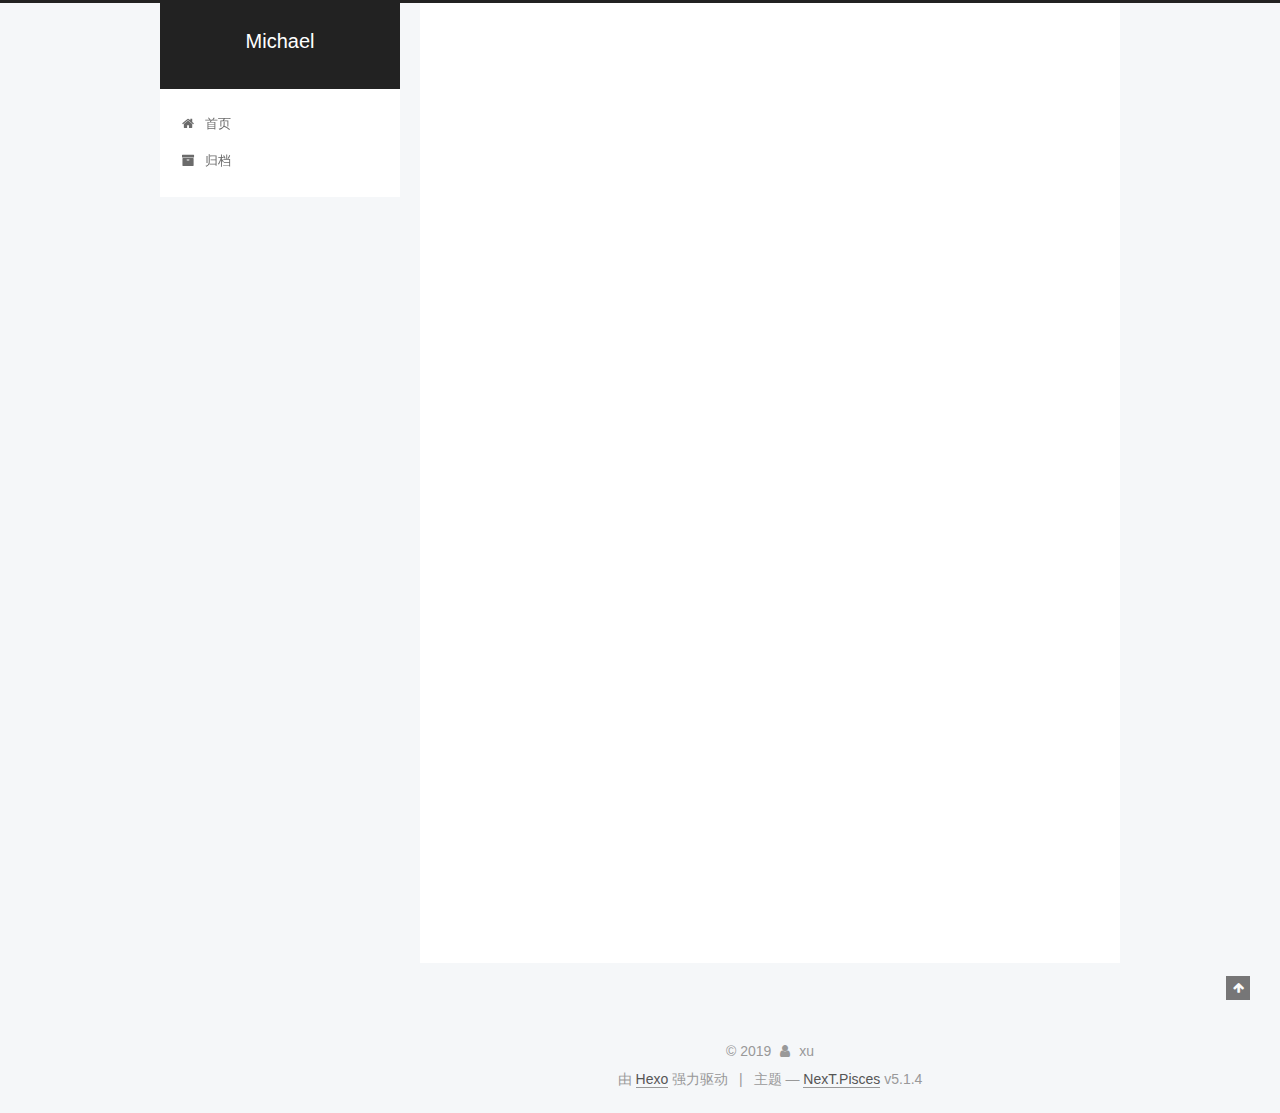
==== index.html @ 93fde426 "Site updated: 2019-01-19 15:09:51" ====
<!DOCTYPE html>



  


<html class="theme-next pisces use-motion" lang="zh-Hans">
<head>
  <meta charset="UTF-8"/>
<meta http-equiv="X-UA-Compatible" content="IE=edge" />
<meta name="viewport" content="width=device-width, initial-scale=1, maximum-scale=1"/>
<meta name="theme-color" content="#222">









<meta http-equiv="Cache-Control" content="no-transform" />
<meta http-equiv="Cache-Control" content="no-siteapp" />
















  
  
  <link href="/lib/fancybox/source/jquery.fancybox.css?v=2.1.5" rel="stylesheet" type="text/css" />







<link href="/lib/font-awesome/css/font-awesome.min.css?v=4.6.2" rel="stylesheet" type="text/css" />

<link href="/css/main.css?v=5.1.4" rel="stylesheet" type="text/css" />


  <link rel="apple-touch-icon" sizes="180x180" href="/images/apple-touch-icon-next.png?v=5.1.4">


  <link rel="icon" type="image/png" sizes="32x32" href="/images/favicon-32x32-next.png?v=5.1.4">


  <link rel="icon" type="image/png" sizes="16x16" href="/images/favicon-16x16-next.png?v=5.1.4">


  <link rel="mask-icon" href="/images/logo.svg?v=5.1.4" color="#222">





  <meta name="keywords" content="Hexo, NexT" />










<meta property="og:type" content="website">
<meta property="og:title" content="Michael">
<meta property="og:url" content="http://yoursite.com/index.html">
<meta property="og:site_name" content="Michael">
<meta property="og:locale" content="zh-Hans">
<meta name="twitter:card" content="summary">
<meta name="twitter:title" content="Michael">



<script type="text/javascript" id="hexo.configurations">
  var NexT = window.NexT || {};
  var CONFIG = {
    root: '/',
    scheme: 'Pisces',
    version: '5.1.4',
    sidebar: {"position":"left","display":"post","offset":12,"b2t":false,"scrollpercent":false,"onmobile":false},
    fancybox: true,
    tabs: true,
    motion: {"enable":true,"async":false,"transition":{"post_block":"fadeIn","post_header":"slideDownIn","post_body":"slideDownIn","coll_header":"slideLeftIn","sidebar":"slideUpIn"}},
    duoshuo: {
      userId: '0',
      author: '博主'
    },
    algolia: {
      applicationID: '',
      apiKey: '',
      indexName: '',
      hits: {"per_page":10},
      labels: {"input_placeholder":"Search for Posts","hits_empty":"We didn't find any results for the search: ${query}","hits_stats":"${hits} results found in ${time} ms"}
    }
  };
</script>



  <link rel="canonical" href="http://yoursite.com/"/>





  <title>Michael</title>
  








</head>

<body itemscope itemtype="http://schema.org/WebPage" lang="zh-Hans">

  
  
    
  

  <div class="container sidebar-position-left 
  page-home">
    <div class="headband"></div>

    <header id="header" class="header" itemscope itemtype="http://schema.org/WPHeader">
      <div class="header-inner"><div class="site-brand-wrapper">
  <div class="site-meta ">
    

    <div class="custom-logo-site-title">
      <a href="/"  class="brand" rel="start">
        <span class="logo-line-before"><i></i></span>
        <span class="site-title">Michael</span>
        <span class="logo-line-after"><i></i></span>
      </a>
    </div>
      
        <p class="site-subtitle"></p>
      
  </div>

  <div class="site-nav-toggle">
    <button>
      <span class="btn-bar"></span>
      <span class="btn-bar"></span>
      <span class="btn-bar"></span>
    </button>
  </div>
</div>

<nav class="site-nav">
  

  
    <ul id="menu" class="menu">
      
        
        <li class="menu-item menu-item-home">
          <a href="/" rel="section">
            
              <i class="menu-item-icon fa fa-fw fa-home"></i> <br />
            
            首页
          </a>
        </li>
      
        
        <li class="menu-item menu-item-archives">
          <a href="/archives/" rel="section">
            
              <i class="menu-item-icon fa fa-fw fa-archive"></i> <br />
            
            归档
          </a>
        </li>
      

      
    </ul>
  

  
</nav>



 </div>
    </header>

    <main id="main" class="main">
      <div class="main-inner">
        <div class="content-wrap">
          <div id="content" class="content">
            
  <section id="posts" class="posts-expand">
    
      

  

  
  
  

  <article class="post post-type-normal" itemscope itemtype="http://schema.org/Article">
  
  
  
  <div class="post-block">
    <link itemprop="mainEntityOfPage" href="http://yoursite.com/2019/01/19/about-IELTs/">

    <span hidden itemprop="author" itemscope itemtype="http://schema.org/Person">
      <meta itemprop="name" content="xu">
      <meta itemprop="description" content="">
      <meta itemprop="image" content="/images/avatar.gif">
    </span>

    <span hidden itemprop="publisher" itemscope itemtype="http://schema.org/Organization">
      <meta itemprop="name" content="Michael">
    </span>

    
      <header class="post-header">

        
        
          <h1 class="post-title" itemprop="name headline">
                
                <a class="post-title-link" href="/2019/01/19/about-IELTs/" itemprop="url">G类雅思考试自学复习总结</a></h1>
        

        <div class="post-meta">
          <span class="post-time">
            
              <span class="post-meta-item-icon">
                <i class="fa fa-calendar-o"></i>
              </span>
              
                <span class="post-meta-item-text">发表于</span>
              
              <time title="创建于" itemprop="dateCreated datePublished" datetime="2019-01-19T12:17:55+13:00">
                2019-01-19
              </time>
            

            

            
          </span>

          

          
            
          

          
          

          

          

          

        </div>
      </header>
    

    
    
    
    <div class="post-body" itemprop="articleBody">

      
      

      
        
          <p>选择自学可以更主动、更有自己的节奏。同时我这么接地气的成绩，也许倒能给很多人帮助。<br>某国移民类雅思要求6.5，对我来说挺不容易，英语是我最弱的一科。纯理科生，只会明确了“因为”然后才有“结果”的解题方法，不相信什么语感等嗅觉玩意，记得考研的英语成绩也是刚刚险险踩着了国家线门槛。而且自从2002年学校毕业后也就没怎么学过英语了。但我知道，在决定做一件事情之前，首先要从思想上觉得<strong> 自己行 </strong>！没有信心，干什么都不成。<br></p>
          <!--noindex-->
          <div class="post-button text-center">
            <a class="btn" href="/2019/01/19/about-IELTs/#more" rel="contents">
              阅读全文 &raquo;
            </a>
          </div>
          <!--/noindex-->
        
      
    </div>
    
    
    

    

    

    

    <footer class="post-footer">
      

      

      

      
      
        <div class="post-eof"></div>
      
    </footer>
  </div>
  
  
  
  </article>


    
      

  

  
  
  

  <article class="post post-type-normal" itemscope itemtype="http://schema.org/Article">
  
  
  
  <div class="post-block">
    <link itemprop="mainEntityOfPage" href="http://yoursite.com/2018/06/06/toall/">

    <span hidden itemprop="author" itemscope itemtype="http://schema.org/Person">
      <meta itemprop="name" content="xu">
      <meta itemprop="description" content="">
      <meta itemprop="image" content="/images/avatar.gif">
    </span>

    <span hidden itemprop="publisher" itemscope itemtype="http://schema.org/Organization">
      <meta itemprop="name" content="Michael">
    </span>

    
      <header class="post-header">

        
        
          <h1 class="post-title" itemprop="name headline">
                
                <a class="post-title-link" href="/2018/06/06/toall/" itemprop="url">关于健身</a></h1>
        

        <div class="post-meta">
          <span class="post-time">
            
              <span class="post-meta-item-icon">
                <i class="fa fa-calendar-o"></i>
              </span>
              
                <span class="post-meta-item-text">发表于</span>
              
              <time title="创建于" itemprop="dateCreated datePublished" datetime="2018-06-06T15:15:42+12:00">
                2018-06-06
              </time>
            

            

            
          </span>

          

          
            
          

          
          

          

          

          

        </div>
      </header>
    

    
    
    
    <div class="post-body" itemprop="articleBody">

      
      

      
        
          <h1 id="一、准备活动"><a href="#一、准备活动" class="headerlink" title="一、准备活动"></a>一、准备活动</h1><p>慢跑3分钟或者其它准备活动</p>
<h1 id="二、开始有计划的训练，一般是胸、背、肩、胳膊、腿，5天一个循环"><a href="#二、开始有计划的训练，一般是胸、背、肩、胳膊、腿，5天一个循环" class="headerlink" title="二、开始有计划的训练，一般是胸、背、肩、胳膊、腿，5天一个循环"></a>二、开始有计划的训练，一般是胸、背、肩、胳膊、腿，5天一个循环</h1><p>每天的训练达到：目标肌肉酸胀，有泵感<br>
          <!--noindex-->
          <div class="post-button text-center">
            <a class="btn" href="/2018/06/06/toall/#more" rel="contents">
              阅读全文 &raquo;
            </a>
          </div>
          <!--/noindex-->
        
      
    </div>
    
    
    

    

    

    

    <footer class="post-footer">
      

      

      

      
      
        <div class="post-eof"></div>
      
    </footer>
  </div>
  
  
  
  </article>


    
  </section>

  


          </div>
          


          

        </div>
        
          
  
  <div class="sidebar-toggle">
    <div class="sidebar-toggle-line-wrap">
      <span class="sidebar-toggle-line sidebar-toggle-line-first"></span>
      <span class="sidebar-toggle-line sidebar-toggle-line-middle"></span>
      <span class="sidebar-toggle-line sidebar-toggle-line-last"></span>
    </div>
  </div>

  <aside id="sidebar" class="sidebar">
    
    <div class="sidebar-inner">

      

      

      <section class="site-overview-wrap sidebar-panel sidebar-panel-active">
        <div class="site-overview">
          <div class="site-author motion-element" itemprop="author" itemscope itemtype="http://schema.org/Person">
            
              <p class="site-author-name" itemprop="name">xu</p>
              <p class="site-description motion-element" itemprop="description"></p>
          </div>

          <nav class="site-state motion-element">

            
              <div class="site-state-item site-state-posts">
              
                <a href="/archives/">
              
                  <span class="site-state-item-count">2</span>
                  <span class="site-state-item-name">日志</span>
                </a>
              </div>
            

            

            

          </nav>

          

          

          
          

          
          

          

        </div>
      </section>

      

      

    </div>
  </aside>


        
      </div>
    </main>

    <footer id="footer" class="footer">
      <div class="footer-inner">
        <div class="copyright">&copy; <span itemprop="copyrightYear">2019</span>
  <span class="with-love">
    <i class="fa fa-user"></i>
  </span>
  <span class="author" itemprop="copyrightHolder">xu</span>

  
</div>


  <div class="powered-by">由 <a class="theme-link" target="_blank" href="https://hexo.io">Hexo</a> 强力驱动</div>



  <span class="post-meta-divider">|</span>



  <div class="theme-info">主题 &mdash; <a class="theme-link" target="_blank" href="https://github.com/iissnan/hexo-theme-next">NexT.Pisces</a> v5.1.4</div>




        







        
      </div>
    </footer>

    
      <div class="back-to-top">
        <i class="fa fa-arrow-up"></i>
        
      </div>
    

    

  </div>

  

<script type="text/javascript">
  if (Object.prototype.toString.call(window.Promise) !== '[object Function]') {
    window.Promise = null;
  }
</script>









  












  
  
    <script type="text/javascript" src="/lib/jquery/index.js?v=2.1.3"></script>
  

  
  
    <script type="text/javascript" src="/lib/fastclick/lib/fastclick.min.js?v=1.0.6"></script>
  

  
  
    <script type="text/javascript" src="/lib/jquery_lazyload/jquery.lazyload.js?v=1.9.7"></script>
  

  
  
    <script type="text/javascript" src="/lib/velocity/velocity.min.js?v=1.2.1"></script>
  

  
  
    <script type="text/javascript" src="/lib/velocity/velocity.ui.min.js?v=1.2.1"></script>
  

  
  
    <script type="text/javascript" src="/lib/fancybox/source/jquery.fancybox.pack.js?v=2.1.5"></script>
  


  


  <script type="text/javascript" src="/js/src/utils.js?v=5.1.4"></script>

  <script type="text/javascript" src="/js/src/motion.js?v=5.1.4"></script>



  
  


  <script type="text/javascript" src="/js/src/affix.js?v=5.1.4"></script>

  <script type="text/javascript" src="/js/src/schemes/pisces.js?v=5.1.4"></script>



  

  


  <script type="text/javascript" src="/js/src/bootstrap.js?v=5.1.4"></script>



  


  




	





  





  












  





  

  

  

  
  

  

  

  

</body>
</html>
---- css/main.css ----
/* normalize.css v3.0.2 | MIT License | git.io/normalize */
html {
  font-family: sans-serif; /* 1 */
  -ms-text-size-adjust: 100%; /* 2 */
  -webkit-text-size-adjust: 100%; /* 2 */
}
body {
  margin: 0;
}
article,
aside,
details,
figcaption,
figure,
footer,
header,
hgroup,
main,
menu,
nav,
section,
summary {
  display: block;
}
audio,
canvas,
progress,
video {
  display: inline-block; /* 1 */
  vertical-align: baseline; /* 2 */
}
audio:not([controls]) {
  display: none;
  height: 0;
}
[hidden],
template {
  display: none;
}
a {
  background-color: transparent;
}
a:active,
a:hover {
  outline: 0;
}
abbr[title] {
  border-bottom: 1px dotted;
}
b,
strong {
  font-weight: bold;
}
dfn {
  font-style: italic;
}
h1 {
  font-size: 2em;
  margin: 0.67em 0;
}
mark {
  background: #ff0;
  color: #000;
}
small {
  font-size: 80%;
}
sub,
sup {
  font-size: 75%;
  line-height: 0;
  position: relative;
  vertical-align: baseline;
}
sup {
  top: -0.5em;
}
sub {
  bottom: -0.25em;
}
img {
  border: 0;
}
svg:not(:root) {
  overflow: hidden;
}
figure {
  margin: 1em 40px;
}
hr {
  -moz-box-sizing: content-box;
  box-sizing: content-box;
  height: 0;
}
pre {
  overflow: auto;
}
code,
kbd,
pre,
samp {
  font-family: monospace, monospace;
  font-size: 1em;
}
button,
input,
optgroup,
select,
textarea {
  color: inherit; /* 1 */
  font: inherit; /* 2 */
  margin: 0; /* 3 */
}
button {
  overflow: visible;
}
button,
select {
  text-transform: none;
}
button,
html input[type="button"],
input[type="reset"],
input[type="submit"] {
  -webkit-appearance: button; /* 2 */
  cursor: pointer; /* 3 */
}
button[disabled],
html input[disabled] {
  cursor: default;
}
button::-moz-focus-inner,
input::-moz-focus-inner {
  border: 0;
  padding: 0;
}
input {
  line-height: normal;
}
input[type="checkbox"],
input[type="radio"] {
  box-sizing: border-box; /* 1 */
  padding: 0; /* 2 */
}
input[type="number"]::-webkit-inner-spin-button,
input[type="number"]::-webkit-outer-spin-button {
  height: auto;
}
input[type="search"] {
  -webkit-appearance: textfield; /* 1 */
  -moz-box-sizing: content-box;
  -webkit-box-sizing: content-box; /* 2 */
  box-sizing: content-box;
}
input[type="search"]::-webkit-search-cancel-button,
input[type="search"]::-webkit-search-decoration {
  -webkit-appearance: none;
}
fieldset {
  border: 1px solid #c0c0c0;
  margin: 0 2px;
  padding: 0.35em 0.625em 0.75em;
}
legend {
  border: 0; /* 1 */
  padding: 0; /* 2 */
}
textarea {
  overflow: auto;
}
optgroup {
  font-weight: bold;
}
table {
  border-collapse: collapse;
  border-spacing: 0;
}
td,
th {
  padding: 0;
}
::selection {
  background: #262a30;
  color: #fff;
}
body {
  position: relative;
  font-family: 'Lato', "PingFang SC", "Microsoft YaHei", sans-serif;
  font-size: 14px;
  line-height: 2;
  color: #555;
  background: #f5f7f9;
}
@media (max-width: 767px) {
  body {
    padding-right: 0 !important;
  }
}
@media (min-width: 768px) and (max-width: 991px) {
  body {
    padding-right: 0 !important;
  }
}
@media (min-width: 1600px) {
  body {
    font-size: 16px;
  }
}
h1,
h2,
h3,
h4,
h5,
h6 {
  margin: 0;
  padding: 0;
  font-weight: bold;
  line-height: 1.5;
  font-family: 'Lato', "PingFang SC", "Microsoft YaHei", sans-serif;
}
h2,
h3,
h4,
h5,
h6 {
  margin: 20px 0 15px;
}
h1 {
  font-size: 22px;
}
@media (max-width: 767px) {
  h1 {
    font-size: 18px;
  }
}
h2 {
  font-size: 20px;
}
@media (max-width: 767px) {
  h2 {
    font-size: 16px;
  }
}
h3 {
  font-size: 18px;
}
@media (max-width: 767px) {
  h3 {
    font-size: 14px;
  }
}
h4 {
  font-size: 16px;
}
@media (max-width: 767px) {
  h4 {
    font-size: 12px;
  }
}
h5 {
  font-size: 14px;
}
@media (max-width: 767px) {
  h5 {
    font-size: 10px;
  }
}
h6 {
  font-size: 12px;
}
@media (max-width: 767px) {
  h6 {
    font-size: 8px;
  }
}
p {
  margin: 0 0 20px 0;
}
a {
  color: #555;
  text-decoration: none;
  outline: none;
  border-bottom: 1px solid #999;
  word-wrap: break-word;
}
a:hover {
  color: #222;
  border-bottom-color: #222;
}
blockquote {
  margin: 0;
  padding: 0;
}
img {
  display: block;
  margin: auto;
  max-width: 100%;
  height: auto;
}
hr {
  margin: 40px 0;
  height: 3px;
  border: none;
  background-color: #ddd;
  background-image: repeating-linear-gradient(-45deg, #fff, #fff 4px, transparent 4px, transparent 8px);
}
blockquote {
  padding: 0 15px;
  color: #666;
  border-left: 4px solid #ddd;
}
blockquote cite::before {
  content: "-";
  padding: 0 5px;
}
dt {
  font-weight: 700;
}
dd {
  margin: 0;
  padding: 0;
}
kbd {
  border: 1px solid #ccc;
  border-radius: 0.2em;
  box-shadow: 0.1em 0.1em 0.2em rgba(0,0,0,0.1);
  background-color: #f9f9f9;
  font-family: inherit;
  background-image: -webkit-linear-gradient(top, #eee, #fff, #eee);
  padding: 0.1em 0.3em;
  white-space: nowrap;
}
.text-left {
  text-align: left;
}
.text-center {
  text-align: center;
}
.text-right {
  text-align: right;
}
.text-justify {
  text-align: justify;
}
.text-nowrap {
  white-space: nowrap;
}
.text-lowercase {
  text-transform: lowercase;
}
.text-uppercase {
  text-transform: uppercase;
}
.text-capitalize {
  text-transform: capitalize;
}
.center-block {
  display: block;
  margin-left: auto;
  margin-right: auto;
}
.clearfix:before,
.clearfix:after {
  content: " ";
  display: table;
}
.clearfix:after {
  clear: both;
}
.pullquote {
  width: 45%;
}
.pullquote.left {
  float: left;
  margin-left: 5px;
  margin-right: 10px;
}
.pullquote.right {
  float: right;
  margin-left: 10px;
  margin-right: 5px;
}
.affix.affix.affix {
  position: fixed;
}
.translation {
  margin-top: -20px;
  font-size: 14px;
  color: #999;
}
.scrollbar-measure {
  width: 100px;
  height: 100px;
  overflow: scroll;
  position: absolute;
  top: -9999px;
}
.use-motion .motion-element {
  opacity: 0;
}
table {
  margin: 20px 0;
  width: 100%;
  border-collapse: collapse;
  border-spacing: 0;
  border: 1px solid #ddd;
  font-size: 14px;
  table-layout: fixed;
  word-wrap: break-all;
}
table>tbody>tr:nth-of-type(odd) {
  background-color: #f9f9f9;
}
table>tbody>tr:hover {
  background-color: #f5f5f5;
}
caption,
th,
td {
  padding: 8px;
  text-align: left;
  vertical-align: middle;
  font-weight: normal;
}
th,
td {
  border-bottom: 3px solid #ddd;
  border-right: 1px solid #eee;
}
th {
  padding-bottom: 10px;
  font-weight: 700;
}
td {
  border-bottom-width: 1px;
}
html,
body {
  height: 100%;
}
.container {
  position: relative;
  min-height: 100%;
}
.header-inner {
  margin: 0 auto;
  padding: 100px 0 70px;
  width: 700px;
}
@media (min-width: 1600px) {
  .container .header-inner {
    width: 900px;
  }
}
.main {
  padding-bottom: 150px;
}
.main-inner {
  margin: 0 auto;
  width: 700px;
}
@media (min-width: 1600px) {
  .container .main-inner {
    width: 900px;
  }
}
.footer {
  position: absolute;
  left: 0;
  bottom: 0;
  width: 100%;
  min-height: 50px;
}
.footer-inner {
  box-sizing: border-box;
  margin: 20px auto;
  width: 700px;
}
@media (min-width: 1600px) {
  .container .footer-inner {
    width: 900px;
  }
}
pre,
.highlight {
  overflow: auto;
  margin: 20px 0;
  padding: 0;
  font-size: 13px;
  color: #4d4d4c;
  background: #f7f7f7;
  line-height: 1.6;
}
pre,
code {
  font-family: consolas, Menlo, "PingFang SC", "Microsoft YaHei", monospace;
}
code {
  padding: 2px 4px;
  word-wrap: break-word;
  color: #555;
  background: #eee;
  border-radius: 3px;
  font-size: 13px;
}
pre {
  padding: 10px;
}
pre code {
  padding: 0;
  color: #4d4d4c;
  background: none;
  text-shadow: none;
}
.highlight {
  border-radius: 1px;
}
.highlight pre {
  border: none;
  margin: 0;
  padding: 10px 0;
}
.highlight table {
  margin: 0;
  width: auto;
  border: none;
}
.highlight td {
  border: none;
  padding: 0;
}
.highlight figcaption {
  font-size: 1em;
  color: #4d4d4c;
  line-height: 1em;
  margin-bottom: 1em;
}
.highlight figcaption:before,
.highlight figcaption:after {
  content: " ";
  display: table;
}
.highlight figcaption:after {
  clear: both;
}
.highlight figcaption a {
  float: right;
  color: #4d4d4c;
}
.highlight figcaption a:hover {
  border-bottom-color: #4d4d4c;
}
.highlight .gutter pre {
  padding-left: 10px;
  padding-right: 10px;
  color: #869194;
  text-align: right;
  background-color: #eff2f3;
}
.highlight .code pre {
  width: 100%;
  padding-left: 10px;
  padding-right: 10px;
  background-color: #f7f7f7;
}
.highlight .line {
  height: 20px;
}
.gutter {
  -webkit-user-select: none;
  -moz-user-select: none;
  -ms-user-select: none;
  user-select: none;
}
.gist table {
  width: auto;
}
.gist table td {
  border: none;
}
pre .deletion {
  background: #fdd;
}
pre .addition {
  background: #dfd;
}
pre .meta {
  color: #8959a8;
}
pre .comment {
  color: #8e908c;
}
pre .variable,
pre .attribute,
pre .tag,
pre .regexp,
pre .ruby .constant,
pre .xml .tag .title,
pre .xml .pi,
pre .xml .doctype,
pre .html .doctype,
pre .css .id,
pre .css .class,
pre .css .pseudo {
  color: #c82829;
}
pre .number,
pre .preprocessor,
pre .built_in,
pre .literal,
pre .params,
pre .constant,
pre .command {
  color: #f5871f;
}
pre .ruby .class .title,
pre .css .rules .attribute,
pre .string,
pre .value,
pre .inheritance,
pre .header,
pre .ruby .symbol,
pre .xml .cdata,
pre .special,
pre .number,
pre .formula {
  color: #718c00;
}
pre .title,
pre .css .hexcolor {
  color: #3e999f;
}
pre .function,
pre .python .decorator,
pre .python .title,
pre .ruby .function .title,
pre .ruby .title .keyword,
pre .perl .sub,
pre .javascript .title,
pre .coffeescript .title {
  color: #4271ae;
}
pre .keyword,
pre .javascript .function {
  color: #8959a8;
}
.full-image.full-image.full-image.full-image {
  border: none;
  max-width: 100%;
  width: auto;
  margin: 20px auto 25px;
}
@media (min-width: 992px) {
  .full-image.full-image.full-image.full-image {
    max-width: none;
    width: 118%;
    margin: 0 -9%;
  }
}
.blockquote-center,
.page-home .post-type-quote blockquote,
.page-post-detail .post-type-quote blockquote {
  position: relative;
  margin: 40px 0;
  padding: 0;
  border-left: none;
  text-align: center;
}
.blockquote-center::before,
.page-home .post-type-quote blockquote::before,
.page-post-detail .post-type-quote blockquote::before,
.blockquote-center::after,
.page-home .post-type-quote blockquote::after,
.page-post-detail .post-type-quote blockquote::after {
  position: absolute;
  content: ' ';
  display: block;
  width: 100%;
  height: 24px;
  opacity: 0.2;
  background-repeat: no-repeat;
  background-position: 0 -6px;
  background-size: 22px 22px;
}
.blockquote-center::before,
.page-home .post-type-quote blockquote::before,
.page-post-detail .post-type-quote blockquote::before {
  top: -20px;
  background-image: url("../images/quote-l.svg");
  border-top: 1px solid #ccc;
}
.blockquote-center::after,
.page-home .post-type-quote blockquote::after,
.page-post-detail .post-type-quote blockquote::after {
  bottom: -20px;
  background-image: url("../images/quote-r.svg");
  border-bottom: 1px solid #ccc;
  background-position: 100% 8px;
}
.blockquote-center p,
.page-home .post-type-quote blockquote p,
.page-post-detail .post-type-quote blockquote p,
.blockquote-center div,
.page-home .post-type-quote blockquote div,
.page-post-detail .post-type-quote blockquote div {
  text-align: center;
}
.post .post-body .group-picture img {
  box-sizing: border-box;
  padding: 0 3px;
  border: none;
}
.post .group-picture-row {
  overflow: hidden;
  margin-top: 6px;
}
.post .group-picture-row:first-child {
  margin-top: 0;
}
.post .group-picture-column {
  float: left;
}
.page-post-detail .post-body .group-picture-column {
  float: none;
  margin-top: 10px;
  width: auto !important;
}
.page-post-detail .post-body .group-picture-column img {
  margin: 0 auto;
}
.page-archive .group-picture-container {
  overflow: hidden;
}
.page-archive .group-picture-row {
  float: left;
}
.page-archive .group-picture-row:first-child {
  margin-top: 6px;
}
.page-archive .group-picture-column {
  max-width: 150px;
  max-height: 150px;
}
.post-body .note {
  position: relative;
  padding: 15px;
  margin-bottom: 20px;
  border: 1px solid #eee;
  border-left-width: 5px;
  border-radius: 3px;
}
.post-body .note h2,
.post-body .note h3,
.post-body .note h4,
.post-body .note h5,
.post-body .note h6 {
  margin-top: 0;
  margin-bottom: 0;
  border-bottom: initial;
  padding-top: 0 !important;
}
.post-body .note p:first-child,
.post-body .note ul:first-child,
.post-body .note ol:first-child,
.post-body .note table:first-child,
.post-body .note pre:first-child,
.post-body .note blockquote:first-child {
  margin-top: 0;
}
.post-body .note p:last-child,
.post-body .note ul:last-child,
.post-body .note ol:last-child,
.post-body .note table:last-child,
.post-body .note pre:last-child,
.post-body .note blockquote:last-child {
  margin-bottom: 0;
}
.post-body .note.default {
  border-left-color: #777;
}
.post-body .note.default h2,
.post-body .note.default h3,
.post-body .note.default h4,
.post-body .note.default h5,
.post-body .note.default h6 {
  color: #777;
}
.post-body .note.primary {
  border-left-color: #6f42c1;
}
.post-body .note.primary h2,
.post-body .note.primary h3,
.post-body .note.primary h4,
.post-body .note.primary h5,
.post-body .note.primary h6 {
  color: #6f42c1;
}
.post-body .note.info {
  border-left-color: #428bca;
}
.post-body .note.info h2,
.post-body .note.info h3,
.post-body .note.info h4,
.post-body .note.info h5,
.post-body .note.info h6 {
  color: #428bca;
}
.post-body .note.success {
  border-left-color: #5cb85c;
}
.post-body .note.success h2,
.post-body .note.success h3,
.post-body .note.success h4,
.post-body .note.success h5,
.post-body .note.success h6 {
  color: #5cb85c;
}
.post-body .note.warning {
  border-left-color: #f0ad4e;
}
.post-body .note.warning h2,
.post-body .note.warning h3,
.post-body .note.warning h4,
.post-body .note.warning h5,
.post-body .note.warning h6 {
  color: #f0ad4e;
}
.post-body .note.danger {
  border-left-color: #d9534f;
}
.post-body .note.danger h2,
.post-body .note.danger h3,
.post-body .note.danger h4,
.post-body .note.danger h5,
.post-body .note.danger h6 {
  color: #d9534f;
}
.post-body .label {
  display: inline;
  padding: 0 2px;
  white-space: nowrap;
}
.post-body .label.default {
  background-color: #f0f0f0;
}
.post-body .label.primary {
  background-color: #efe6f7;
}
.post-body .label.info {
  background-color: #e5f2f8;
}
.post-body .label.success {
  background-color: #e7f4e9;
}
.post-body .label.warning {
  background-color: #fcf6e1;
}
.post-body .label.danger {
  background-color: #fae8eb;
}
.post-body .tabs {
  position: relative;
  display: block;
  margin-bottom: 20px;
  padding-top: 10px;
}
.post-body .tabs ul.nav-tabs {
  margin: 0;
  padding: 0;
  display: flex;
  margin-bottom: -1px;
}
@media (max-width: 413px) {
  .post-body .tabs ul.nav-tabs {
    display: block;
    margin-bottom: 5px;
  }
}
.post-body .tabs ul.nav-tabs li.tab {
  list-style-type: none !important;
  margin: 0 0.25em 0 0;
  border-top: 3px solid transparent;
  border-left: 1px solid transparent;
  border-right: 1px solid transparent;
}
@media (max-width: 413px) {
  .post-body .tabs ul.nav-tabs li.tab {
    margin: initial;
    border-top: 1px solid transparent;
    border-left: 3px solid transparent;
    border-right: 1px solid transparent;
    border-bottom: 1px solid transparent;
  }
}
.post-body .tabs ul.nav-tabs li.tab a {
  outline: 0;
  border-bottom: initial;
  display: block;
  line-height: 1.8em;
  padding: 0.25em 0.75em;
  transition-duration: 0.2s;
  transition-timing-function: ease-out;
  transition-delay: 0s;
}
.post-body .tabs ul.nav-tabs li.tab a i {
  width: 1.285714285714286em;
}
.post-body .tabs ul.nav-tabs li.tab.active {
  border-top: 3px solid #fc6423;
  border-left: 1px solid #ddd;
  border-right: 1px solid #ddd;
  background-color: #fff;
}
@media (max-width: 413px) {
  .post-body .tabs ul.nav-tabs li.tab.active {
    border-top: 1px solid #ddd;
    border-left: 3px solid #fc6423;
    border-right: 1px solid #ddd;
    border-bottom: 1px solid #ddd;
  }
}
.post-body .tabs ul.nav-tabs li.tab.active a {
  cursor: default;
  color: #555;
}
.post-body .tabs .tab-content {
  background-color: #fff;
}
.post-body .tabs .tab-content .tab-pane {
  border: 1px solid #ddd;
  padding: 20px 20px 0 20px;
}
.post-body .tabs .tab-content .tab-pane:not(.active) {
  display: none !important;
}
.post-body .tabs .tab-content .tab-pane.active {
  display: block !important;
}
.btn {
  display: inline-block;
  padding: 0 20px;
  font-size: 14px;
  color: #555;
  background: #fff;
  border: 2px solid #555;
  text-decoration: none;
  border-radius: 2px;
  transition-property: background-color;
  transition-duration: 0.2s;
  transition-timing-function: ease-in-out;
  transition-delay: 0s;
  line-height: 2;
}
.btn:hover {
  border-color: #222;
  color: #fff;
  background: #222;
}
.btn +.btn {
  margin: 0 0 8px 8px;
}
.btn .fa-fw {
  width: 1.285714285714286em;
  text-align: left;
}
.btn-bar {
  display: block;
  width: 22px;
  height: 2px;
  background: #555;
  border-radius: 1px;
}
.btn-bar+.btn-bar {
  margin-top: 4px;
}
.pagination {
  margin: 120px 0 40px;
  text-align: center;
  border-top: 1px solid #eee;
}
.page-number-basic,
.pagination .prev,
.pagination .next,
.pagination .page-number,
.pagination .space {
  display: inline-block;
  position: relative;
  top: -1px;
  margin: 0 10px;
  padding: 0 11px;
}
@media (max-width: 767px) {
  .page-number-basic,
  .pagination .prev,
  .pagination .next,
  .pagination .page-number,
  .pagination .space {
    margin: 0 5px;
  }
}
.pagination .prev,
.pagination .next,
.pagination .page-number {
  border-bottom: 0;
  border-top: 1px solid #eee;
  transition-property: border-color;
  transition-duration: 0.2s;
  transition-timing-function: ease-in-out;
  transition-delay: 0s;
}
.pagination .prev:hover,
.pagination .next:hover,
.pagination .page-number:hover {
  border-top-color: #222;
}
.pagination .space {
  padding: 0;
  margin: 0;
}
.pagination .prev {
  margin-left: 0;
}
.pagination .next {
  margin-right: 0;
}
.pagination .page-number.current {
  color: #fff;
  background: #ccc;
  border-top-color: #ccc;
}
@media (max-width: 767px) {
  .pagination {
    border-top: none;
  }
  .pagination .prev,
  .pagination .next,
  .pagination .page-number {
    margin-bottom: 10px;
    border-top: 0;
    border-bottom: 1px solid #eee;
    padding: 0 10px;
  }
  .pagination .prev:hover,
  .pagination .next:hover,
  .pagination .page-number:hover {
    border-bottom-color: #222;
  }
}
.comments {
  margin: 60px 20px 0;
}
.tag-cloud {
  text-align: center;
}
.tag-cloud a {
  display: inline-block;
  margin: 10px;
}
.back-to-top {
  box-sizing: border-box;
  position: fixed;
  bottom: -100px;
  right: 30px;
  z-index: 1050;
  padding: 0 6px;
  width: 24px;
  background: #222;
  font-size: 12px;
  opacity: 0.6;
  color: #fff;
  cursor: pointer;
  text-align: center;
  -webkit-transform: translateZ(0);
  transition-property: bottom;
  transition-duration: 0.2s;
  transition-timing-function: ease-in-out;
  transition-delay: 0s;
}
@media (min-width: 768px) and (max-width: 991px) {
  .back-to-top {
    display: none !important;
  }
}
@media (max-width: 767px) {
  .back-to-top {
    display: none !important;
  }
}
.back-to-top.back-to-top-on {
  bottom: 30px;
}
.header {
  background: transparent;
}
.header-inner {
  position: relative;
}
.headband {
  height: 3px;
  background: #222;
}
.site-meta {
  margin: 0;
  text-align: center;
}
@media (max-width: 767px) {
  .site-meta {
    text-align: center;
  }
}
.brand {
  position: relative;
  display: inline-block;
  padding: 0 40px;
  color: #fff;
  background: #222;
  border-bottom: none;
}
.brand:hover {
  color: #fff;
}
.logo {
  display: inline-block;
  margin-right: 5px;
  line-height: 36px;
  vertical-align: top;
}
.site-title {
  display: inline-block;
  vertical-align: top;
  line-height: 36px;
  font-size: 20px;
  font-weight: normal;
  font-family: 'Lato', "PingFang SC", "Microsoft YaHei", sans-serif;
}
.site-subtitle {
  margin-top: 10px;
  font-size: 13px;
  color: #ddd;
}
.use-motion .brand {
  opacity: 0;
}
.use-motion .logo,
.use-motion .site-title,
.use-motion .site-subtitle {
  opacity: 0;
  position: relative;
  top: -10px;
}
.site-nav-toggle {
  display: none;
  position: absolute;
  top: 10px;
  left: 10px;
}
@media (max-width: 767px) {
  .site-nav-toggle {
    display: block;
  }
}
.site-nav-toggle button {
  margin-top: 2px;
  padding: 9px 10px;
  background: transparent;
  border: none;
}
@media (max-width: 767px) {
  .site-nav {
    display: none;
    margin: 0 -10px;
    padding: 0 10px;
    clear: both;
    border-top: 1px solid #ddd;
  }
}
@media (min-width: 768px) and (max-width: 991px) {
  .site-nav {
    display: block !important;
  }
}
@media (min-width: 992px) {
  .site-nav {
    display: block !important;
  }
}
.menu {
  margin-top: 20px;
  padding-left: 0;
  text-align: center;
}
.menu .menu-item {
  display: inline-block;
  margin: 0 10px;
  list-style: none;
}
@media screen and (max-width: 767px) {
  .menu .menu-item {
    margin-top: 10px;
  }
}
.menu .menu-item a {
  display: block;
  font-size: 13px;
  line-height: inherit;
  border-bottom: 1px solid transparent;
  transition-property: border-color;
  transition-duration: 0.2s;
  transition-timing-function: ease-in-out;
  transition-delay: 0s;
}
.menu .menu-item a:hover,
.menu-item-active a {
  border-bottom-color: #222;
}
.menu .menu-item .fa {
  margin-right: 5px;
}
.use-motion .menu-item {
  opacity: 0;
}
.post-body {
  font-family: 'Lato', "PingFang SC", "Microsoft YaHei", sans-serif;
}
@media (max-width: 767px) {
  .post-body {
    word-break: break-word;
  }
}
.post-body .fancybox img {
  display: block !important;
  margin: 0 auto;
  cursor: pointer;
  cursor: zoom-in;
  cursor: -webkit-zoom-in;
}
.post-body .image-caption,
.post-body .figure .caption {
  margin: -20px auto 15px;
  text-align: center;
  font-size: 14px;
  color: #999;
  font-weight: bold;
  line-height: 1;
}
.post-sticky-flag {
  display: inline-block;
  font-size: 16px;
  -ms-transform: rotate(30deg);
  -webkit-transform: rotate(30deg);
  -moz-transform: rotate(30deg);
  -ms-transform: rotate(30deg);
  -o-transform: rotate(30deg);
  transform: rotate(30deg);
}
.use-motion .post-block,
.use-motion .pagination,
.use-motion .comments {
  opacity: 0;
}
.use-motion .post-header {
  opacity: 0;
}
.use-motion .post-body {
  opacity: 0;
}
.use-motion .collection-title {
  opacity: 0;
}
.posts-expand {
  padding-top: 40px;
}
@media (max-width: 767px) {
  .posts-expand {
    margin: 0 20px;
  }
  .post-body pre .gutter pre {
    padding-right: 10px;
  }
  .post-body .highlight {
    margin-left: 0px;
    margin-right: 0px;
    padding: 0;
  }
  .post-body .highlight .gutter pre {
    padding-right: 10px;
  }
}
@media (min-width: 992px) {
  .posts-expand .post-body {
    text-align: justify;
  }
}
.posts-expand .post-body h2,
.posts-expand .post-body h3,
.posts-expand .post-body h4,
.posts-expand .post-body h5,
.posts-expand .post-body h6 {
  padding-top: 10px;
}
.posts-expand .post-body h2 .header-anchor,
.posts-expand .post-body h3 .header-anchor,
.posts-expand .post-body h4 .header-anchor,
.posts-expand .post-body h5 .header-anchor,
.posts-expand .post-body h6 .header-anchor {
  float: right;
  margin-left: 10px;
  color: #ccc;
  border-bottom-style: none;
  visibility: hidden;
}
.posts-expand .post-body h2 .header-anchor:hover,
.posts-expand .post-body h3 .header-anchor:hover,
.posts-expand .post-body h4 .header-anchor:hover,
.posts-expand .post-body h5 .header-anchor:hover,
.posts-expand .post-body h6 .header-anchor:hover {
  color: inherit;
}
.posts-expand .post-body h2:hover .header-anchor,
.posts-expand .post-body h3:hover .header-anchor,
.posts-expand .post-body h4:hover .header-anchor,
.posts-expand .post-body h5:hover .header-anchor,
.posts-expand .post-body h6:hover .header-anchor {
  visibility: visible;
}
.posts-expand .post-body ul li {
  list-style: circle;
}
.posts-expand .post-body img {
  box-sizing: border-box;
  margin: auto;
  padding: 3px;
  border: 1px solid #ddd;
}
.posts-expand .post-body .fancybox img {
  margin: 0 auto 25px;
}
@media (max-width: 767px) {
  .posts-collapse {
    margin: 0 20px;
  }
  .posts-collapse .post-title,
  .posts-collapse .post-meta {
    display: block;
    width: auto;
    text-align: left;
  }
}
.posts-collapse {
  position: relative;
  z-index: 1010;
  margin-left: 55px;
}
.posts-collapse::after {
  content: " ";
  position: absolute;
  top: 20px;
  left: 0;
  margin-left: -2px;
  width: 4px;
  height: 100%;
  background: #f5f5f5;
  z-index: -1;
}
@media (max-width: 767px) {
  .posts-collapse {
    margin: 0 20px;
  }
}
.posts-collapse .collection-title {
  position: relative;
  margin: 60px 0;
}
.posts-collapse .collection-title h1,
.posts-collapse .collection-title h2 {
  margin-left: 20px;
}
.posts-collapse .collection-title small {
  color: #bbb;
  margin-left: 5px;
}
.posts-collapse .collection-title::before {
  content: " ";
  position: absolute;
  left: 0;
  top: 50%;
  margin-left: -4px;
  margin-top: -4px;
  width: 8px;
  height: 8px;
  background: #bbb;
  border-radius: 50%;
}
.posts-collapse .post {
  margin: 30px 0;
}
.posts-collapse .post-header {
  position: relative;
  transition-duration: 0.2s;
  transition-timing-function: ease-in-out;
  transition-delay: 0s;
  transition-property: border;
  border-bottom: 1px dashed #ccc;
}
.posts-collapse .post-header::before {
  content: " ";
  position: absolute;
  left: 0;
  top: 12px;
  width: 6px;
  height: 6px;
  margin-left: -4px;
  background: #bbb;
  border-radius: 50%;
  border: 1px solid #fff;
  transition-duration: 0.2s;
  transition-timing-function: ease-in-out;
  transition-delay: 0s;
  transition-property: background;
}
.posts-collapse .post-header:hover {
  border-bottom-color: #666;
}
.posts-collapse .post-header:hover::before {
  background: #222;
}
.posts-collapse .post-meta {
  position: absolute;
  font-size: 12px;
  left: 20px;
  top: 5px;
}
.posts-collapse .post-comments-count {
  display: none;
}
.posts-collapse .post-title {
  margin-left: 60px;
  font-size: 16px;
  font-weight: normal;
  line-height: inherit;
}
.posts-collapse .post-title::after {
  margin-left: 3px;
  opacity: 0.6;
}
.posts-collapse .post-title a {
  color: #666;
  border-bottom: none;
}
.page-home .post-type-quote .post-header,
.page-post-detail .post-type-quote .post-header,
.page-home .post-type-quote .post-tags,
.page-post-detail .post-type-quote .post-tags {
  display: none;
}
.posts-expand .post-title {
  text-align: center;
  word-break: break-word;
  font-weight: 400;
}
.posts-expand .post-title-link {
  display: inline-block;
  position: relative;
  color: #555;
  border-bottom: none;
  line-height: 1.2;
  vertical-align: top;
}
.posts-expand .post-title-link::before {
  content: "";
  position: absolute;
  width: 100%;
  height: 2px;
  bottom: 0;
  left: 0;
  background-color: #000;
  visibility: hidden;
  -webkit-transform: scaleX(0);
  -moz-transform: scaleX(0);
  -ms-transform: scaleX(0);
  -o-transform: scaleX(0);
  transform: scaleX(0);
  transition-duration: 0.2s;
  transition-timing-function: ease-in-out;
  transition-delay: 0s;
}
.posts-expand .post-title-link:hover::before {
  visibility: visible;
  -webkit-transform: scaleX(1);
  -moz-transform: scaleX(1);
  -ms-transform: scaleX(1);
  -o-transform: scaleX(1);
  transform: scaleX(1);
}
.posts-expand .post-title-link .fa {
  font-size: 16px;
}
.posts-expand .post-meta {
  margin: 3px 0 60px 0;
  color: #999;
  font-family: 'Lato', "PingFang SC", "Microsoft YaHei", sans-serif;
  font-size: 12px;
  text-align: center;
}
.posts-expand .post-meta .post-category-list {
  display: inline-block;
  margin: 0;
  padding: 3px;
}
.posts-expand .post-meta .post-category-list-link {
  color: #999;
}
.posts-expand .post-meta .post-description {
  font-size: 14px;
  margin-top: 2px;
}
.post-meta-divider {
  margin: 0 0.5em;
}
.post-meta-item-icon {
  margin-right: 3px;
}
@media (min-width: 768px) and (max-width: 991px) {
  .post-meta-item-icon {
    display: inline-block;
  }
}
@media (max-width: 767px) {
  .post-meta-item-icon {
    display: inline-block;
  }
}
@media (min-width: 768px) and (max-width: 991px) {
  .post-meta-item-text {
    display: none;
  }
}
@media (max-width: 767px) {
  .post-meta-item-text {
    display: none;
  }
}
@media (max-width: 767px) {
  .posts-expand .post-comments-count {
    display: none;
  }
}
.post-button {
  margin-top: 40px;
}
.posts-expand .post-tags {
  margin-top: 40px;
  text-align: center;
}
.posts-expand .post-tags a {
  display: inline-block;
  margin-right: 10px;
  font-size: 13px;
}
.post-nav {
  display: table;
  margin-top: 15px;
  width: 100%;
  border-top: 1px solid #eee;
}
.post-nav-divider {
  display: table-cell;
  width: 10%;
}
.post-nav-item {
  display: table-cell;
  padding: 10px 0 0 0;
  width: 45%;
  vertical-align: top;
}
.post-nav-item a {
  position: relative;
  display: block;
  line-height: 25px;
  font-size: 14px;
  color: #555;
  border-bottom: none;
}
.post-nav-item a:hover {
  color: #222;
  border-bottom: none;
}
.post-nav-item a:active {
  top: 2px;
}
.post-nav-item .fa {
  position: absolute;
  top: 8px;
  left: 0;
  font-size: 12px;
}
.post-nav-next a {
  padding-left: 15px;
}
.post-nav-prev {
  text-align: right;
}
.post-nav-prev a {
  padding-right: 15px;
}
.post-nav-prev .fa {
  right: 0;
  left: auto;
}
.posts-expand .post-eof {
  display: block;
  margin: 80px auto 60px;
  width: 8%;
  height: 1px;
  background: #ccc;
  text-align: center;
}
.post:last-child .post-eof.post-eof.post-eof {
  display: none;
}
.post-gallery {
  display: table;
  table-layout: fixed;
  width: 100%;
  border-collapse: separate;
}
.post-gallery-row {
  display: table-row;
}
.post-gallery .post-gallery-img {
  display: table-cell;
  text-align: center;
  vertical-align: middle;
  border: none;
}
.post-gallery .post-gallery-img img {
  max-width: 100%;
  max-height: 100%;
  border: none;
}
.fancybox-close,
.fancybox-close:hover {
  border: none;
}
.rtl.post-body p,
.rtl.post-body a,
.rtl.post-body h1,
.rtl.post-body h2,
.rtl.post-body h3,
.rtl.post-body h4,
.rtl.post-body h5,
.rtl.post-body h6,
.rtl.post-body li,
.rtl.post-body ul,
.rtl.post-body ol {
  direction: rtl;
  font-family: UKIJ Ekran;
}
.rtl.post-title {
  font-family: UKIJ Ekran;
}
.sidebar {
  position: fixed;
  right: 0;
  top: 0;
  bottom: 0;
  width: 0;
  z-index: 1040;
  box-shadow: inset 0 2px 6px #000;
  background: #222;
  -webkit-transform: translateZ(0);
}
.sidebar a {
  color: #999;
  border-bottom-color: #555;
}
.sidebar a:hover {
  color: #eee;
}
@media (min-width: 768px) and (max-width: 991px) {
  .sidebar {
    display: none !important;
  }
}
@media (max-width: 767px) {
  .sidebar {
    display: none !important;
  }
}
.sidebar-inner {
  position: relative;
  padding: 20px 10px;
  color: #999;
  text-align: center;
}
.site-overview-wrap {
  overflow: hidden;
}
.site-overview {
  overflow-y: auto;
  overflow-x: hidden;
}
.sidebar-toggle {
  position: fixed;
  right: 30px;
  bottom: 45px;
  width: 14px;
  height: 14px;
  padding: 5px;
  background: #222;
  line-height: 0;
  z-index: 1050;
  cursor: pointer;
  -webkit-transform: translateZ(0);
}
@media (min-width: 768px) and (max-width: 991px) {
  .sidebar-toggle {
    display: none !important;
  }
}
@media (max-width: 767px) {
  .sidebar-toggle {
    display: none !important;
  }
}
.sidebar-toggle-line {
  position: relative;
  display: inline-block;
  vertical-align: top;
  height: 2px;
  width: 100%;
  background: #fff;
  margin-top: 3px;
}
.sidebar-toggle-line:first-child {
  margin-top: 0;
}
.site-author-image {
  display: block;
  margin: 0 auto;
  padding: 2px;
  max-width: 120px;
  height: auto;
  border: 1px solid #eee;
}
.site-author-name {
  margin: 0;
  text-align: center;
  color: #222;
  font-weight: 600;
}
.site-description {
  margin-top: 0;
  text-align: center;
  font-size: 13px;
  color: #999;
}
.site-state {
  overflow: hidden;
  line-height: 1.4;
  white-space: nowrap;
  text-align: center;
}
.site-state-item {
  display: inline-block;
  padding: 0 15px;
  border-left: 1px solid #eee;
}
.site-state-item:first-child {
  border-left: none;
}
.site-state-item a {
  border-bottom: none;
}
.site-state-item-count {
  display: block;
  text-align: center;
  color: inherit;
  font-weight: 600;
  font-size: 16px;
}
.site-state-item-name {
  font-size: 13px;
  color: #999;
}
.feed-link {
  margin-top: 20px;
}
.feed-link a {
  display: inline-block;
  padding: 0 15px;
  color: #fc6423;
  border: 1px solid #fc6423;
  border-radius: 4px;
}
.feed-link a i {
  color: #fc6423;
  font-size: 14px;
}
.feed-link a:hover {
  color: #fff;
  background: #fc6423;
}
.feed-link a:hover i {
  color: #fff;
}
.links-of-author {
  margin-top: 20px;
}
.links-of-author a {
  display: inline-block;
  vertical-align: middle;
  margin-right: 10px;
  margin-bottom: 10px;
  border-bottom-color: #555;
  font-size: 13px;
}
.links-of-author a:before {
  display: inline-block;
  vertical-align: middle;
  margin-right: 3px;
  content: " ";
  width: 4px;
  height: 4px;
  border-radius: 50%;
  background: #af939d;
}
.links-of-blogroll {
  font-size: 13px;
}
.links-of-blogroll-title {
  margin-top: 20px;
  font-size: 14px;
  font-weight: 600;
}
.links-of-blogroll-list {
  margin: 0;
  padding: 0;
  list-style: none;
}
.links-of-blogroll-item {
  padding: 2px 10px;
}
.links-of-blogroll-item a {
  max-width: 280px;
  box-sizing: border-box;
  display: inline-block;
  overflow: hidden;
  white-space: nowrap;
  text-overflow: ellipsis;
}
.sidebar-nav {
  margin: 0 0 20px;
  padding-left: 0;
}
.sidebar-nav li {
  display: inline-block;
  cursor: pointer;
  border-bottom: 1px solid transparent;
  font-size: 14px;
  color: #555;
}
.sidebar-nav li:hover {
  color: #fc6423;
}
.page-post-detail .sidebar-nav-toc {
  padding: 0 5px;
}
.page-post-detail .sidebar-nav-overview {
  margin-left: 10px;
}
.sidebar-nav .sidebar-nav-active {
  color: #fc6423;
  border-bottom-color: #fc6423;
}
.sidebar-nav .sidebar-nav-active:hover {
  color: #fc6423;
}
.sidebar-panel {
  display: none;
}
.sidebar-panel-active {
  display: block;
}
.post-toc-empty {
  font-size: 14px;
  color: #666;
}
.post-toc-wrap {
  overflow: hidden;
}
.post-toc {
  overflow: auto;
}
.post-toc ol {
  margin: 0;
  padding: 0 2px 5px 10px;
  text-align: left;
  list-style: none;
  font-size: 14px;
}
.post-toc ol > ol {
  padding-left: 0;
}
.post-toc ol a {
  transition-duration: 0.2s;
  transition-timing-function: ease-in-out;
  transition-delay: 0s;
  transition-property: all;
  color: #666;
  border-bottom-color: #ccc;
}
.post-toc ol a:hover {
  color: #000;
  border-bottom-color: #000;
}
.post-toc .nav-item {
  overflow: hidden;
  text-overflow: ellipsis;
  text-align: justify;
  white-space: nowrap;
  line-height: 1.8;
}
.post-toc .nav .nav-child {
  display: none;
}
.post-toc .nav .active > .nav-child {
  display: block;
}
.post-toc .nav .active-current > .nav-child {
  display: block;
}
.post-toc .nav .active-current > .nav-child > .nav-item {
  display: block;
}
.post-toc .nav .active > a {
  color: #fc6423;
  border-bottom-color: #fc6423;
}
.post-toc .nav .active-current > a {
  color: #fc6423;
}
.post-toc .nav .active-current > a:hover {
  color: #fc6423;
}
.footer {
  font-size: 14px;
  color: #999;
}
.footer img {
  border: none;
}
.footer-inner {
  text-align: center;
}
.with-love {
  display: inline-block;
  margin: 0 5px;
}
.powered-by,
.theme-info {
  display: inline-block;
}
.cc-license {
  margin-top: 10px;
  text-align: center;
}
.cc-license .cc-opacity {
  opacity: 0.7;
  border-bottom: none;
}
.cc-license .cc-opacity:hover {
  opacity: 0.9;
}
.cc-license img {
  display: inline-block;
}
.theme-next #ds-thread #ds-reset {
  color: #555;
}
.theme-next #ds-thread #ds-reset .ds-replybox {
  margin-bottom: 30px;
}
.theme-next #ds-thread #ds-reset .ds-replybox .ds-avatar,
.theme-next #ds-reset .ds-avatar img {
  box-shadow: none;
}
.theme-next #ds-thread #ds-reset .ds-textarea-wrapper {
  border-color: #c7d4e1;
  background: none;
  border-top-right-radius: 3px;
  border-top-left-radius: 3px;
}
.theme-next #ds-thread #ds-reset .ds-textarea-wrapper textarea {
  height: 60px;
}
.theme-next #ds-reset .ds-rounded-top {
  border-radius: 0;
}
.theme-next #ds-thread #ds-reset .ds-post-toolbar {
  box-sizing: border-box;
  border: 1px solid #c7d4e1;
  background: #f6f8fa;
}
.theme-next #ds-thread #ds-reset .ds-post-options {
  height: 40px;
  border: none;
  background: none;
}
.theme-next #ds-thread #ds-reset .ds-toolbar-buttons {
  top: 11px;
}
.theme-next #ds-thread #ds-reset .ds-sync {
  top: 5px;
}
.theme-next #ds-thread #ds-reset .ds-post-button {
  top: 4px;
  right: 5px;
  width: 90px;
  height: 30px;
  border: 1px solid #c5ced7;
  border-radius: 3px;
  background-image: linear-gradient(#fbfbfc, #f5f7f9);
  color: #60676d;
}
.theme-next #ds-thread #ds-reset .ds-post-button:hover {
  background-position: 0 -30px;
  color: #60676d;
}
.theme-next #ds-thread #ds-reset .ds-comments-info {
  padding: 10px 0;
}
.theme-next #ds-thread #ds-reset .ds-sort {
  display: none;
}
.theme-next #ds-thread #ds-reset li.ds-tab a.ds-current {
  border: none;
  background: #f6f8fa;
  color: #60676d;
}
.theme-next #ds-thread #ds-reset li.ds-tab a.ds-current:hover {
  background-color: #e9f0f7;
  color: #60676d;
}
.theme-next #ds-thread #ds-reset li.ds-tab a {
  border-radius: 2px;
  padding: 5px;
}
.theme-next #ds-thread #ds-reset .ds-login-buttons p {
  color: #999;
  line-height: 36px;
}
.theme-next #ds-thread #ds-reset .ds-login-buttons .ds-service-list li {
  height: 28px;
}
.theme-next #ds-thread #ds-reset .ds-service-list a {
  background: none;
  padding: 5px;
  border: 1px solid;
  border-radius: 3px;
  text-align: center;
}
.theme-next #ds-thread #ds-reset .ds-service-list a:hover {
  color: #fff;
  background: #666;
}
.theme-next #ds-thread #ds-reset .ds-service-list .ds-weibo {
  color: #fc9b00;
  border-color: #fc9b00;
}
.theme-next #ds-thread #ds-reset .ds-service-list .ds-weibo:hover {
  background: #fc9b00;
}
.theme-next #ds-thread #ds-reset .ds-service-list .ds-qq {
  color: #60a3ec;
  border-color: #60a3ec;
}
.theme-next #ds-thread #ds-reset .ds-service-list .ds-qq:hover {
  background: #60a3ec;
}
.theme-next #ds-thread #ds-reset .ds-service-list .ds-renren {
  color: #2e7ac4;
  border-color: #2e7ac4;
}
.theme-next #ds-thread #ds-reset .ds-service-list .ds-renren:hover {
  background: #2e7ac4;
}
.theme-next #ds-thread #ds-reset .ds-service-list .ds-douban {
  color: #37994c;
  border-color: #37994c;
}
.theme-next #ds-thread #ds-reset .ds-service-list .ds-douban:hover {
  background: #37994c;
}
.theme-next #ds-thread #ds-reset .ds-service-list .ds-kaixin {
  color: #fef20d;
  border-color: #fef20d;
}
.theme-next #ds-thread #ds-reset .ds-service-list .ds-kaixin:hover {
  background: #fef20d;
}
.theme-next #ds-thread #ds-reset .ds-service-list .ds-netease {
  color: #f00;
  border-color: #f00;
}
.theme-next #ds-thread #ds-reset .ds-service-list .ds-netease:hover {
  background: #f00;
}
.theme-next #ds-thread #ds-reset .ds-service-list .ds-sohu {
  color: #ffcb05;
  border-color: #ffcb05;
}
.theme-next #ds-thread #ds-reset .ds-service-list .ds-sohu:hover {
  background: #ffcb05;
}
.theme-next #ds-thread #ds-reset .ds-service-list .ds-baidu {
  color: #2831e0;
  border-color: #2831e0;
}
.theme-next #ds-thread #ds-reset .ds-service-list .ds-baidu:hover {
  background: #2831e0;
}
.theme-next #ds-thread #ds-reset .ds-service-list .ds-google {
  color: #166bec;
  border-color: #166bec;
}
.theme-next #ds-thread #ds-reset .ds-service-list .ds-google:hover {
  background: #166bec;
}
.theme-next #ds-thread #ds-reset .ds-service-list .ds-weixin {
  color: #00ce0d;
  border-color: #00ce0d;
}
.theme-next #ds-thread #ds-reset .ds-service-list .ds-weixin:hover {
  background: #00ce0d;
}
.theme-next #ds-thread #ds-reset .ds-service-list .ds-more-services {
  border: none;
}
.theme-next #ds-thread #ds-reset .ds-service-list .ds-more-services:hover {
  background: none;
}
.theme-next #ds-reset .duoshuo-ua-admin {
  display: inline-block;
  color: #f00;
}
.theme-next #ds-reset .duoshuo-ua-platform,
.theme-next #ds-reset .duoshuo-ua-browser {
  color: #ccc;
}
.theme-next #ds-reset .duoshuo-ua-platform .fa,
.theme-next #ds-reset .duoshuo-ua-browser .fa {
  display: inline-block;
  margin-right: 3px;
}
.theme-next #ds-reset .duoshuo-ua-separator {
  display: inline-block;
  margin-left: 5px;
}
.theme-next .this_ua {
  background-color: #ccc !important;
  border-radius: 4px;
  padding: 0 5px !important;
  margin: 1px 1px !important;
  border: 1px solid #bbb !important;
  color: #fff;
  display: inline-block !important;
}
.theme-next .this_ua.admin {
  background-color: #d9534f !important;
  border-color: #d9534f !important;
}
.theme-next .this_ua.platform.iOS,
.theme-next .this_ua.platform.Mac,
.theme-next .this_ua.platform.Windows {
  background-color: #39b3d7 !important;
  border-color: #46b8da !important;
}
.theme-next .this_ua.platform.Linux {
  background-color: #3a3a3a !important;
  border-color: #1f1f1f !important;
}
.theme-next .this_ua.platform.Android {
  background-color: #00c47d !important;
  border-color: #01b171 !important;
}
.theme-next .this_ua.browser.Mobile,
.theme-next .this_ua.browser.Chrome {
  background-color: #5cb85c !important;
  border-color: #4cae4c !important;
}
.theme-next .this_ua.browser.Firefox {
  background-color: #f0ad4e !important;
  border-color: #eea236 !important;
}
.theme-next .this_ua.browser.Maxthon,
.theme-next .this_ua.browser.IE {
  background-color: #428bca !important;
  border-color: #357ebd !important;
}
.theme-next .this_ua.browser.baidu,
.theme-next .this_ua.browser.UCBrowser,
.theme-next .this_ua.browser.Opera {
  background-color: #d9534f !important;
  border-color: #d43f3a !important;
}
.theme-next .this_ua.browser.Android,
.theme-next .this_ua.browser.QQBrowser {
  background-color: #78ace9 !important;
  border-color: #4cae4c !important;
}
.post-spread {
  margin-top: 20px;
  text-align: center;
}
.jiathis_style {
  display: inline-block;
}
.jiathis_style a {
  border: none;
}
.fa {
  font-family: FontAwesome !important;
}
.post-spread {
  margin-top: 20px;
  text-align: center;
}
.bdshare-slide-button-box a {
  border: none;
}
.bdsharebuttonbox {
  display: inline-block;
}
.bdsharebuttonbox a {
  border: none;
}
.local-search-pop-overlay {
  position: fixed;
  width: 100%;
  height: 100%;
  top: 0;
  left: 0;
  z-index: 2080;
  background-color: rgba(0,0,0,0.3);
}
.local-search-popup {
  display: none;
  position: fixed;
  top: 10%;
  left: 50%;
  margin-left: -350px;
  width: 700px;
  height: 80%;
  padding: 0;
  background: #fff;
  color: #333;
  z-index: 9999;
  border-radius: 5px;
}
@media (max-width: 767px) {
  .local-search-popup {
    padding: 0;
    top: 0;
    left: 0;
    margin: 0;
    width: 100%;
    height: 100%;
    border-radius: 0;
  }
}
.local-search-popup ul.search-result-list {
  padding: 0;
  margin: 0 5px;
}
.local-search-popup p.search-result {
  border-bottom: 1px dashed #ccc;
  padding: 5px 0;
}
.local-search-popup a.search-result-title {
  font-weight: bold;
  font-size: 16px;
}
.local-search-popup .search-keyword {
  border-bottom: 1px dashed #f00;
  font-weight: bold;
  color: #f00;
}
.local-search-popup .local-search-header {
  padding: 5px;
  height: 36px;
  background: #f5f5f5;
  border-top-left-radius: 5px;
  border-top-right-radius: 5px;
}
.local-search-popup #local-search-result {
  overflow: auto;
  position: relative;
  padding: 5px 25px;
  height: calc(100% - 55px);
}
.local-search-popup .local-search-input-wrapper {
  display: inline-block;
  width: calc(100% - 90px);
  height: 36px;
  line-height: 36px;
  padding: 0 5px;
}
.local-search-popup .local-search-input-wrapper input {
  padding: 8px 0;
  height: 20px;
  display: block;
  width: 100%;
  outline: none;
  border: none;
  background: transparent;
  vertical-align: middle;
}
.local-search-popup .search-icon,
.local-search-popup .popup-btn-close {
  display: inline-block;
  font-size: 18px;
  color: #999;
  height: 36px;
  width: 18px;
  padding-left: 10px;
  padding-right: 10px;
}
.local-search-popup .search-icon {
  float: left;
}
.local-search-popup .popup-btn-close {
  border-left: 1px solid #eee;
  float: right;
  cursor: pointer;
}
.local-search-popup #no-result {
  position: absolute;
  left: 50%;
  top: 50%;
  -webkit-transform: translate(-50%, -50%);
  -webkit-transform: translate(-50%, -50%);
  -moz-transform: translate(-50%, -50%);
  -ms-transform: translate(-50%, -50%);
  -o-transform: translate(-50%, -50%);
  transform: translate(-50%, -50%);
  color: #ccc;
}
@media (min-width: 768px) and (max-width: 991px) {
  .busuanzi-count {
    width: auto;
  }
}
@media (max-width: 767px) {
  .busuanzi-count {
    width: auto;
  }
}
.site-uv,
.site-pv,
.page-pv {
  display: inline-block;
}
.site-uv .busuanzi-value,
.site-pv .busuanzi-value,
.page-pv .busuanzi-value {
  margin: 0 5px;
}
.site-uv {
  margin-right: 10px;
}
.site-uv::after {
  content: "|";
  padding-left: 10px;
}
.page-archive .archive-page-counter {
  position: relative;
  top: 3px;
  left: 20px;
}
@media (max-width: 767px) {
  .page-archive .archive-page-counter {
    top: 5px;
  }
}
.page-archive .posts-collapse .archive-move-on {
  position: absolute;
  top: 11px;
  left: 0;
  margin-left: -6px;
  width: 10px;
  height: 10px;
  opacity: 0.5;
  background: #555;
  border: 1px solid #fff;
  border-radius: 50%;
}
.category-all-page .category-all-title {
  text-align: center;
}
.category-all-page .category-all {
  margin-top: 20px;
}
.category-all-page .category-list {
  margin: 0;
  padding: 0;
  list-style: none;
}
.category-all-page .category-list-item {
  margin: 5px 10px;
}
.category-all-page .category-list-count {
  color: #bbb;
}
.category-all-page .category-list-count:before {
  display: inline;
  content: " (";
}
.category-all-page .category-list-count:after {
  display: inline;
  content: ") ";
}
.category-all-page .category-list-child {
  padding-left: 10px;
}
#schedule ul#event-list {
  padding-left: 30px;
}
#schedule ul#event-list hr {
  margin: 20px 0 45px 0 !important;
  background: #222;
}
#schedule ul#event-list hr:after {
  display: inline-block;
  content: 'NOW';
  background: #222;
  color: #fff;
  font-weight: bold;
  text-align: right;
  padding: 0 5px;
}
#schedule ul#event-list li.event {
  margin: 20px 0px;
  background: #f9f9f9;
  padding-left: 10px;
  min-height: 40px;
}
#schedule ul#event-list li.event h2.event-summary {
  margin: 0;
  padding-bottom: 3px;
}
#schedule ul#event-list li.event h2.event-summary:before {
  display: inline-block;
  font-family: FontAwesome;
  font-size: 8px;
  content: '\f111';
  vertical-align: middle;
  margin-right: 25px;
  color: #bbb;
}
#schedule ul#event-list li.event span.event-relative-time {
  display: inline-block;
  font-size: 12px;
  font-weight: 400;
  padding-left: 12px;
  color: #bbb;
}
#schedule ul#event-list li.event span.event-details {
  display: block;
  color: #bbb;
  margin-left: 56px;
  padding-top: 3px;
  padding-bottom: 6px;
  text-indent: -24px;
  line-height: 18px;
}
#schedule ul#event-list li.event span.event-details:before {
  text-indent: 0;
  display: inline-block;
  width: 14px;
  font-family: FontAwesome;
  text-align: center;
  margin-right: 9px;
  color: #bbb;
}
#schedule ul#event-list li.event span.event-details.event-location:before {
  content: '\f041';
}
#schedule ul#event-list li.event span.event-details.event-duration:before {
  content: '\f017';
}
#schedule ul#event-list li.event-past {
  background: #fcfcfc;
}
#schedule ul#event-list li.event-past > * {
  opacity: 0.6;
}
#schedule ul#event-list li.event-past h2.event-summary {
  color: #bbb;
}
#schedule ul#event-list li.event-past h2.event-summary:before {
  color: #dfdfdf;
}
#schedule ul#event-list li.event-now {
  background: #222;
  color: #fff;
  padding: 15px 0 15px 10px;
}
#schedule ul#event-list li.event-now h2.event-summary:before {
  -webkit-transform: scale(1.2);
  -moz-transform: scale(1.2);
  -ms-transform: scale(1.2);
  -o-transform: scale(1.2);
  transform: scale(1.2);
  color: #fff;
  animation: dot-flash 1s alternate infinite ease-in-out;
}
#schedule ul#event-list li.event-now * {
  color: #fff !important;
}
@-moz-keyframes dot-flash {
  from {
    opacity: 1;
    -webkit-transform: scale(1.1);
    -moz-transform: scale(1.1);
    -ms-transform: scale(1.1);
    -o-transform: scale(1.1);
    transform: scale(1.1);
  }
  to {
    opacity: 0;
    -webkit-transform: scale(1);
    -moz-transform: scale(1);
    -ms-transform: scale(1);
    -o-transform: scale(1);
    transform: scale(1);
  }
}
@-webkit-keyframes dot-flash {
  from {
    opacity: 1;
    -webkit-transform: scale(1.1);
    -moz-transform: scale(1.1);
    -ms-transform: scale(1.1);
    -o-transform: scale(1.1);
    transform: scale(1.1);
  }
  to {
    opacity: 0;
    -webkit-transform: scale(1);
    -moz-transform: scale(1);
    -ms-transform: scale(1);
    -o-transform: scale(1);
    transform: scale(1);
  }
}
@-o-keyframes dot-flash {
  from {
    opacity: 1;
    -webkit-transform: scale(1.1);
    -moz-transform: scale(1.1);
    -ms-transform: scale(1.1);
    -o-transform: scale(1.1);
    transform: scale(1.1);
  }
  to {
    opacity: 0;
    -webkit-transform: scale(1);
    -moz-transform: scale(1);
    -ms-transform: scale(1);
    -o-transform: scale(1);
    transform: scale(1);
  }
}
@keyframes dot-flash {
  from {
    opacity: 1;
    -webkit-transform: scale(1.1);
    -moz-transform: scale(1.1);
    -ms-transform: scale(1.1);
    -o-transform: scale(1.1);
    transform: scale(1.1);
  }
  to {
    opacity: 0;
    -webkit-transform: scale(1);
    -moz-transform: scale(1);
    -ms-transform: scale(1);
    -o-transform: scale(1);
    transform: scale(1);
  }
}
.page-post-detail .sidebar-toggle-line {
  background: #fc6423;
}
.page-post-detail .comments {
  overflow: hidden;
}
.header {
  position: relative;
  margin: 0 auto;
  width: 960px;
}
@media (min-width: 768px) and (max-width: 991px) {
  .header {
    width: auto;
  }
}
@media (max-width: 767px) {
  .header {
    width: auto;
  }
}
.header-inner {
  position: absolute;
  top: 0;
  overflow: hidden;
  padding: 0;
  width: 240px;
  background: #fff;
  box-shadow: initial;
  border-radius: initial;
}
@media (min-width: 1600px) {
  .container .header-inner {
    width: 240px;
  }
}
@media (min-width: 768px) and (max-width: 991px) {
  .header-inner {
    position: relative;
    width: auto;
    border-radius: initial;
  }
}
@media (max-width: 767px) {
  .header-inner {
    position: relative;
    width: auto;
    border-radius: initial;
  }
}
.main:before,
.main:after {
  content: " ";
  display: table;
}
.main:after {
  clear: both;
}
@media (min-width: 768px) and (max-width: 991px) {
  .main {
    padding-bottom: 100px;
  }
}
@media (max-width: 767px) {
  .main {
    padding-bottom: 100px;
  }
}
.container .main-inner {
  width: 960px;
}
@media (min-width: 768px) and (max-width: 991px) {
  .container .main-inner {
    width: auto;
  }
}
@media (max-width: 767px) {
  .container .main-inner {
    width: auto;
  }
}
.content-wrap {
  float: right;
  box-sizing: border-box;
  padding: 40px;
  width: 700px;
  background: #fff;
  min-height: 700px;
  box-shadow: initial;
  border-radius: initial;
}
@media (min-width: 768px) and (max-width: 991px) {
  .content-wrap {
    width: 100%;
    padding: 20px;
    border-radius: initial;
  }
}
@media (max-width: 767px) {
  .content-wrap {
    width: 100%;
    padding: 20px;
    min-height: auto;
    border-radius: initial;
  }
}
.sidebar {
  position: static;
  float: left;
  margin-top: 300px;
  width: 240px;
  background: #f5f7f9;
  box-shadow: none;
}
@media (min-width: 768px) and (max-width: 991px) {
  .sidebar {
    display: none;
  }
}
@media (max-width: 767px) {
  .sidebar {
    display: none;
  }
}
.sidebar-toggle {
  display: none;
}
.footer-inner {
  width: 960px;
  padding-left: 260px;
}
@media (min-width: 768px) and (max-width: 991px) {
  .footer-inner {
    width: auto;
    padding-left: 0 !important;
    padding-right: 0 !important;
  }
}
@media (max-width: 767px) {
  .footer-inner {
    width: auto;
    padding-left: 0 !important;
    padding-right: 0 !important;
  }
}
.sidebar-position-right .header-inner {
  right: 0;
}
.sidebar-position-right .content-wrap {
  float: left;
}
.sidebar-position-right .sidebar {
  float: right;
}
.sidebar-position-right .footer-inner {
  padding-left: 0;
  padding-right: 260px;
}
.site-brand-wrapper {
  position: relative;
}
.site-meta {
  padding: 20px 0;
  color: #fff;
  background: #222;
}
@media (min-width: 768px) and (max-width: 991px) {
  .site-meta {
    box-shadow: 0 0 16px rgba(0,0,0,0.5);
  }
}
@media (max-width: 767px) {
  .site-meta {
    box-shadow: 0 0 16px rgba(0,0,0,0.5);
  }
}
.brand {
  padding: 0;
  background: none;
}
.brand:hover {
  color: #fff;
}
.site-subtitle {
  margin: 10px 10px 0;
  font-weight: initial;
}
.site-search form {
  display: none;
}
.site-nav {
  border-top: none;
}
@media (min-width: 768px) and (max-width: 991px) {
  .site-nav {
    display: none !important;
  }
}
@media (min-width: 768px) and (max-width: 991px) {
  .site-nav-on {
    display: block !important;
  }
}
.menu .menu-item {
  display: block;
  margin: 0;
}
.menu .menu-item a {
  position: relative;
  box-sizing: border-box;
  padding: 5px 20px;
  text-align: left;
  line-height: inherit;
  transition-property: background-color;
  transition-duration: 0.2s;
  transition-timing-function: ease-in-out;
  transition-delay: 0s;
}
.menu .menu-item a:hover,
.menu-item-active a {
  background: #f9f9f9;
  border-bottom-color: #fff;
}
.menu .menu-item br {
  display: none;
}
.menu-item-active a:after {
  content: " ";
  position: absolute;
  top: 50%;
  margin-top: -3px;
  right: 15px;
  width: 6px;
  height: 6px;
  border-radius: 50%;
  background-color: #bbb;
}
.btn-bar {
  background-color: #fff;
}
.site-nav-toggle {
  left: 20px;
  top: 50%;
  -webkit-transform: translateY(-50%);
  -webkit-transform: translateY(-50%);
  -moz-transform: translateY(-50%);
  -ms-transform: translateY(-50%);
  -o-transform: translateY(-50%);
  transform: translateY(-50%);
}
@media (min-width: 768px) and (max-width: 991px) {
  .site-nav-toggle {
    display: block;
  }
}
.use-motion .sidebar .motion-element {
  opacity: 1;
}
.sidebar {
  margin-left: -100%;
  right: auto;
  bottom: auto;
  -webkit-transform: none;
}
.sidebar-inner {
  box-sizing: border-box;
  width: 240px;
  color: #555;
  background: #fff;
  box-shadow: initial;
  border-radius: initial;
  opacity: 0;
}
.sidebar-inner.affix {
  position: fixed;
  top: 12px;
}
.sidebar-inner.affix-bottom {
  position: absolute;
}
.site-overview {
  text-align: left;
}
.site-author:before,
.site-author:after {
  content: " ";
  display: table;
}
.site-author:after {
  clear: both;
}
.sidebar a {
  color: #555;
}
.sidebar a:hover {
  color: #222;
}
.site-state-item {
  padding: 0 10px;
}
.links-of-author-item a:before {
  display: none;
}
.links-of-author-item a {
  border-bottom: none;
  text-decoration: underline;
}
.feed-link {
  border-top: 1px dotted #ccc;
  border-bottom: 1px dotted #ccc;
  text-align: center;
}
.feed-link a {
  display: block;
  color: #fc6423;
  border: none;
}
.feed-link a:hover {
  background: none;
  color: #e34603;
}
.feed-link a:hover i {
  color: #e34603;
}
.links-of-author {
  display: flex;
  flex-wrap: wrap;
  justify-content: center;
}
.links-of-author-item {
  margin: 5px 0 0;
  width: 50%;
}
.links-of-author-item a {
  max-width: 216px;
  box-sizing: border-box;
  display: inline-block;
  margin-right: 0;
  margin-bottom: 0;
  padding: 0 5px;
  overflow: hidden;
  white-space: nowrap;
  text-overflow: ellipsis;
}
.links-of-author-item a {
  display: block;
  text-decoration: none;
}
.links-of-author-item a:hover {
  border-radius: 4px;
  background: #eee;
}
.links-of-author-item .fa {
  margin-right: 2px;
  font-size: 16px;
}
.links-of-author-item .fa-globe {
  font-size: 15px;
}
.links-of-blogroll {
  text-align: center;
  margin-top: 20px;
  padding: 3px 0 0;
  border-top: 1px dotted #ccc;
}
.links-of-blogroll-title {
  margin-top: 0;
}
.links-of-blogroll-item {
  padding: 0;
}
.links-of-blogroll-inline:before,
.links-of-blogroll-inline:after {
  content: " ";
  display: table;
}
.links-of-blogroll-inline:after {
  clear: both;
}
.links-of-blogroll-inline .links-of-blogroll-item {
  margin: 5px 0 0;
  width: 50%;
  display: inline-block;
  width: unset;
}
.links-of-blogroll-inline .links-of-blogroll-item a {
  max-width: 216px;
  box-sizing: border-box;
  display: inline-block;
  margin-right: 0;
  margin-bottom: 0;
  padding: 0 5px;
  overflow: hidden;
  white-space: nowrap;
  text-overflow: ellipsis;
}
@media (max-width: 767px) {
  .post-body {
    text-align: justify;
  }
}
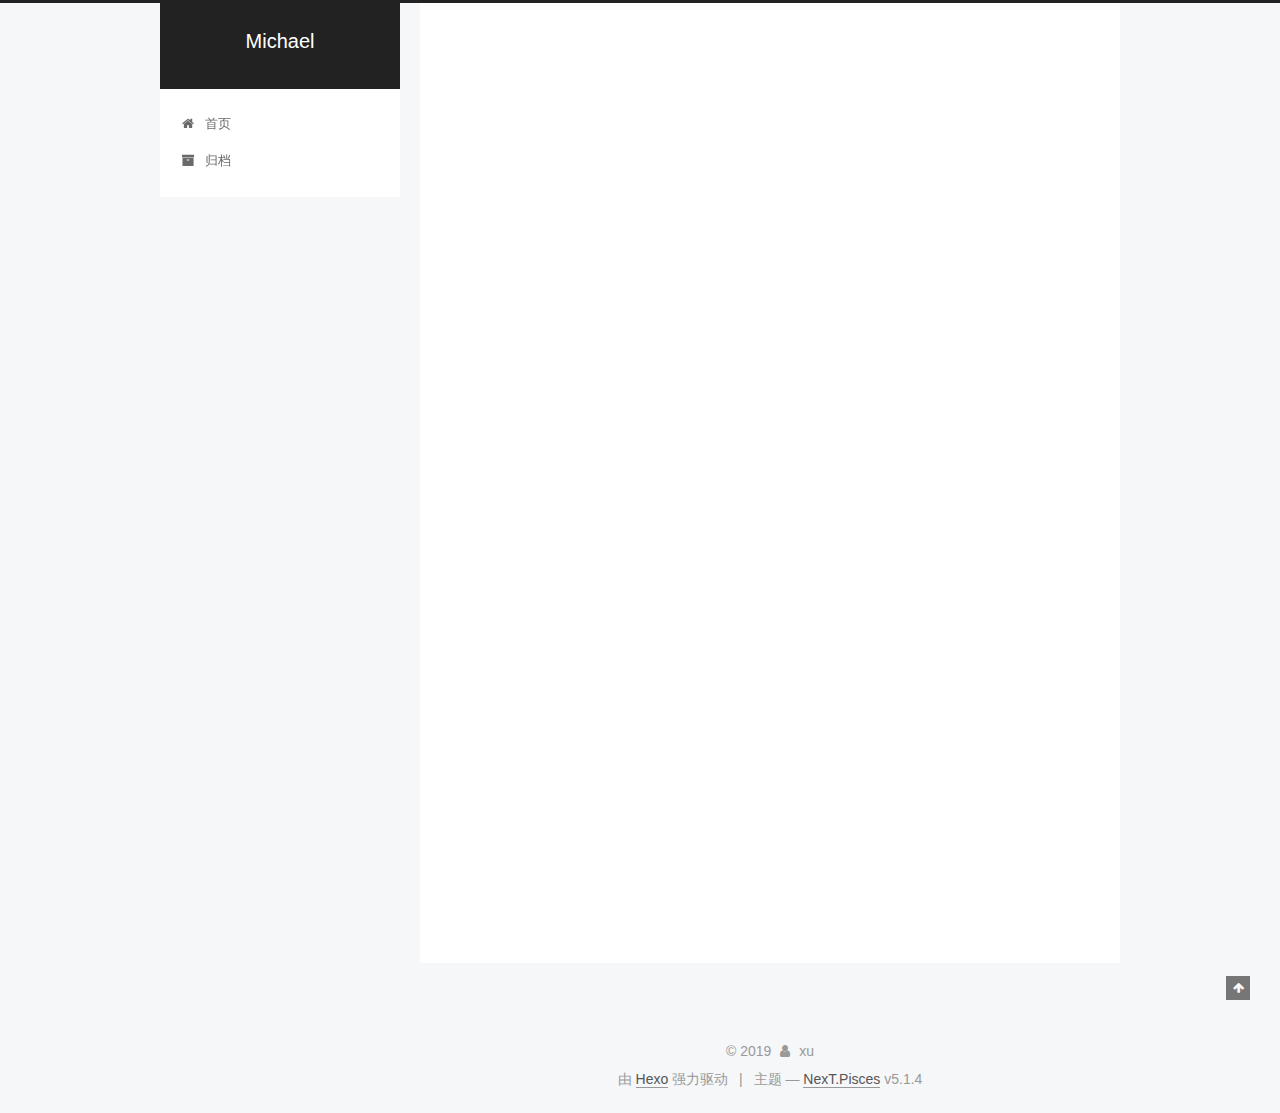
==== commit b9358a49: "Site updated: 2019-01-19 15:12:37" ====
--- a/index.html
+++ b/index.html
@@ -299,7 +299,7 @@
 
       
         
-          <p>选择自学可以更主动、更有自己的节奏。同时我这么接地气的成绩，也许倒能给很多人帮助。<br>某国移民类雅思要求6.5，对我来说挺不容易，英语是我最弱的一科。纯理科生，只会明确了“因为”然后才有“结果”的解题方法，不相信什么语感等嗅觉玩意，记得考研的英语成绩也是刚刚险险踩着了国家线门槛。而且自从2002年学校毕业后也就没怎么学过英语了。但我知道，在决定做一件事情之前，首先要从思想上觉得<strong> 自己行 </strong>！没有信心，干什么都不成。<br></p>
+          <p>选择自学可以更主动、更有自己的节奏。同时我这么接地气的成绩，也许倒能给很多人帮助。<br>某国移民类雅思要求<strong>6.5</strong>，对我来说挺不容易，英语是我最弱的一科。纯理科生，只会明确了“因为”然后才有“结果”的解题方法，不相信什么语感等嗅觉玩意，记得考研的英语成绩也是刚刚险险踩着了国家线门槛。而且自从<strong>2002年</strong>学校毕业后也就没怎么学过英语了。但我知道，在决定做一件事情之前，首先要从思想上觉得<strong> 自己行 </strong>！没有信心，干什么都不成。<br></p>
           <!--noindex-->
           <div class="post-button text-center">
             <a class="btn" href="/2019/01/19/about-IELTs/#more" rel="contents">
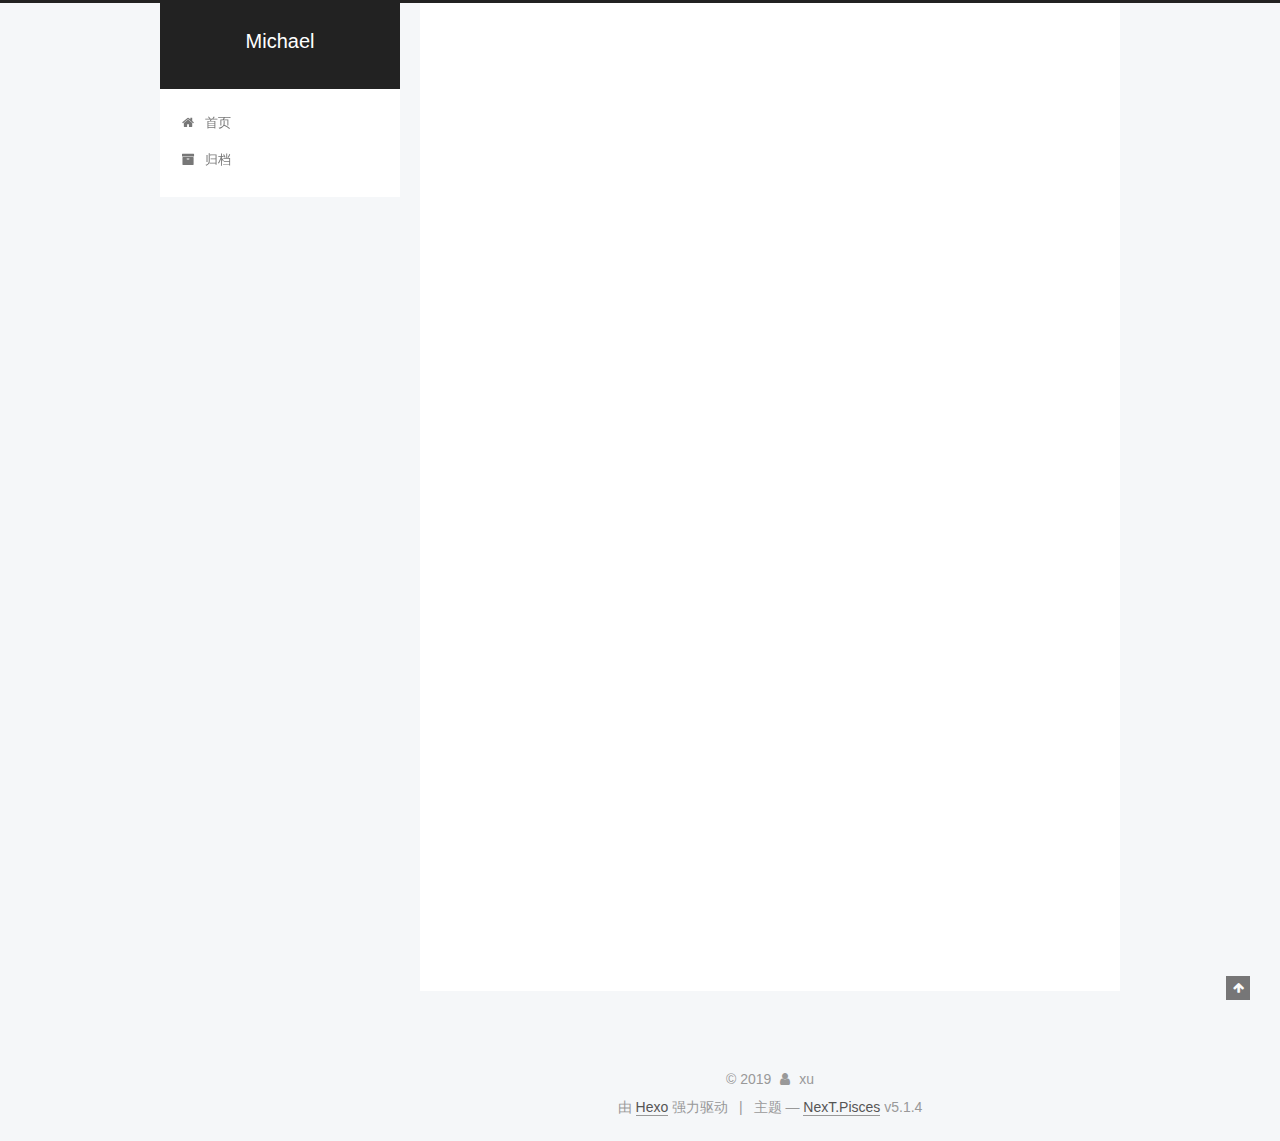
==== commit 4542e547: "Site updated: 2019-01-19 15:30:20" ====
--- a/index.html
+++ b/index.html
@@ -299,7 +299,7 @@
 
       
         
-          <p>选择自学可以更主动、更有自己的节奏。同时我这么接地气的成绩，也许倒能给很多人帮助。<br>某国移民类雅思要求<strong>6.5</strong>，对我来说挺不容易，英语是我最弱的一科。纯理科生，只会明确了“因为”然后才有“结果”的解题方法，不相信什么语感等嗅觉玩意，记得考研的英语成绩也是刚刚险险踩着了国家线门槛。而且自从<strong>2002年</strong>学校毕业后也就没怎么学过英语了。但我知道，在决定做一件事情之前，首先要从思想上觉得<strong> 自己行 </strong>！没有信心，干什么都不成。<br></p>
+          <p>选择自学可以更主动、更有自己的节奏。同时我这么接地气的成绩，也许倒能给很多人帮助。不管是A类还是G类，除了阅读，其它都是一样的。<br>某国移民类雅思要求<strong>6.5</strong>，对我来说挺不容易，英语是我最弱的一科。纯理科生，只会明确了“因为”然后才有“结果”的解题方法，不相信什么语感等嗅觉玩意，记得考研的英语成绩也是刚刚险险踩着了国家线门槛。而且自从<strong>2002年</strong>学校毕业后也就没怎么学过英语了。但我知道，在决定做一件事情之前，首先要从思想上觉得<strong> 自己行 </strong>！没有信心，干什么都不成。<br></p>
           <!--noindex-->
           <div class="post-button text-center">
             <a class="btn" href="/2019/01/19/about-IELTs/#more" rel="contents">
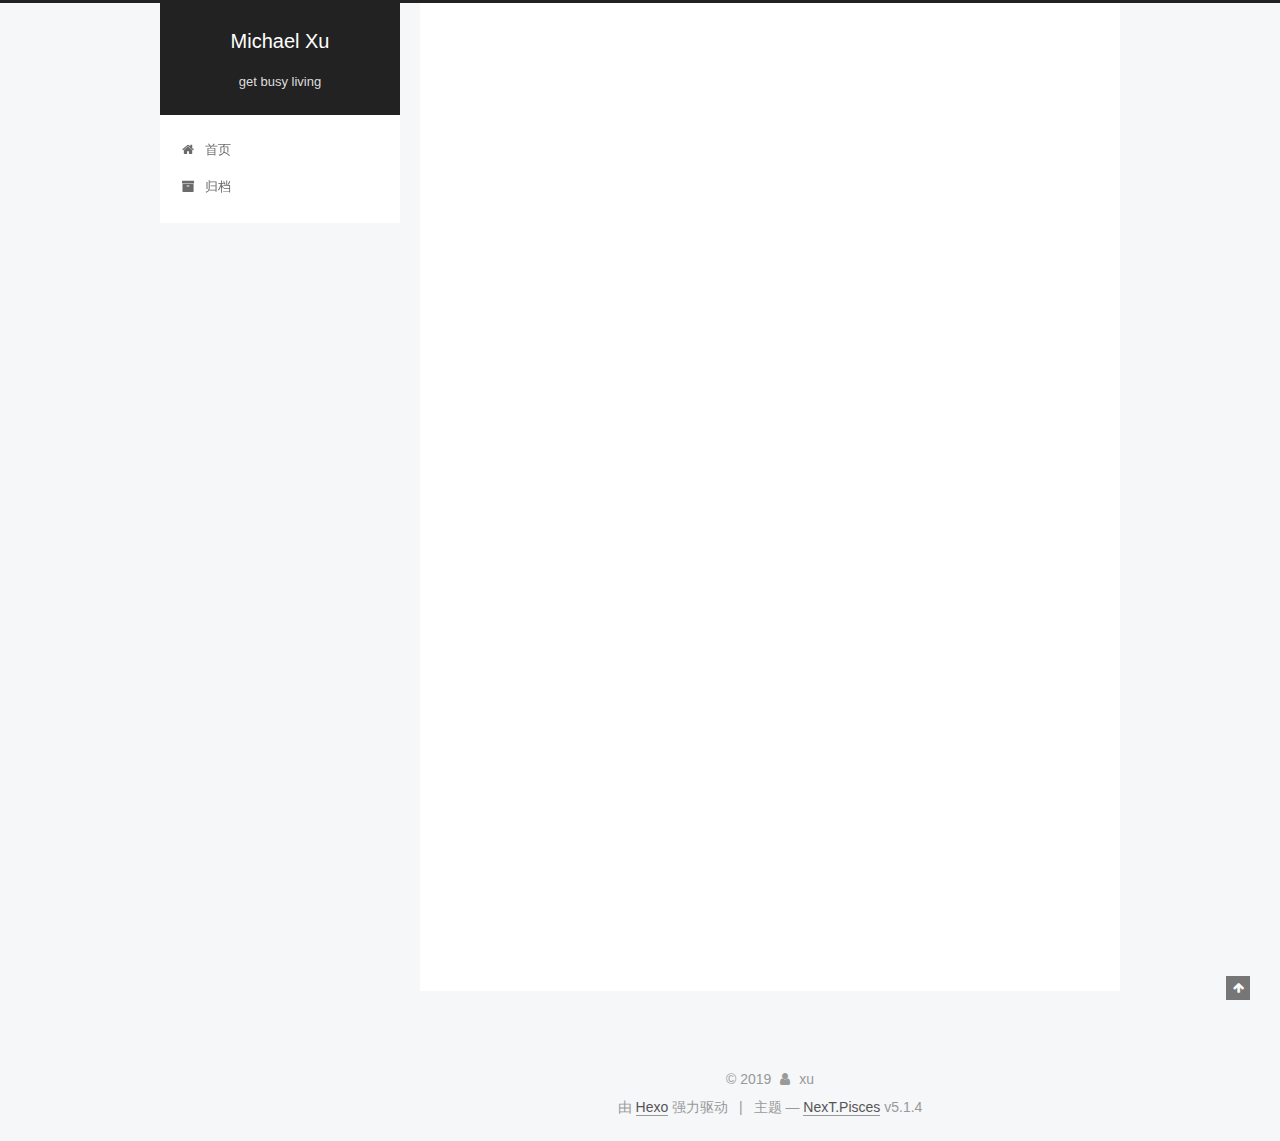
==== commit 05e7c939: "Site updated: 2019-01-19 16:28:49" ====
--- a/index.html
+++ b/index.html
@@ -74,18 +74,23 @@
 
 
 
-
-
-
-
-
+  <link rel="alternate" href="/atom.xml" title="Michael Xu" type="application/atom+xml" />
+
+
+
+
+
+
+<meta name="description" content="����д">
 <meta property="og:type" content="website">
-<meta property="og:title" content="Michael">
+<meta property="og:title" content="Michael Xu">
 <meta property="og:url" content="http://yoursite.com/index.html">
-<meta property="og:site_name" content="Michael">
+<meta property="og:site_name" content="Michael Xu">
+<meta property="og:description" content="����д">
 <meta property="og:locale" content="zh-Hans">
 <meta name="twitter:card" content="summary">
-<meta name="twitter:title" content="Michael">
+<meta name="twitter:title" content="Michael Xu">
+<meta name="twitter:description" content="����д">
 
 
 
@@ -121,7 +126,7 @@
 
 
 
-  <title>Michael</title>
+  <title>Michael Xu</title>
   
 
 
@@ -152,12 +157,12 @@
     <div class="custom-logo-site-title">
       <a href="/"  class="brand" rel="start">
         <span class="logo-line-before"><i></i></span>
-        <span class="site-title">Michael</span>
+        <span class="site-title">Michael Xu</span>
         <span class="logo-line-after"><i></i></span>
       </a>
     </div>
       
-        <p class="site-subtitle"></p>
+        <p class="site-subtitle">get busy living</p>
       
   </div>
 
@@ -238,7 +243,7 @@
     </span>
 
     <span hidden itemprop="publisher" itemscope itemtype="http://schema.org/Organization">
-      <meta itemprop="name" content="Michael">
+      <meta itemprop="name" content="Michael Xu">
     </span>
 
     
@@ -362,7 +367,7 @@
     </span>
 
     <span hidden itemprop="publisher" itemscope itemtype="http://schema.org/Organization">
-      <meta itemprop="name" content="Michael">
+      <meta itemprop="name" content="Michael Xu">
     </span>
 
     
@@ -501,7 +506,7 @@
           <div class="site-author motion-element" itemprop="author" itemscope itemtype="http://schema.org/Person">
             
               <p class="site-author-name" itemprop="name">xu</p>
-              <p class="site-description motion-element" itemprop="description"></p>
+              <p class="site-description motion-element" itemprop="description">����д</p>
           </div>
 
           <nav class="site-state motion-element">
@@ -524,6 +529,13 @@
           </nav>
 
           
+            <div class="feed-link motion-element">
+              <a href="/atom.xml" rel="alternate">
+                <i class="fa fa-rss"></i>
+                RSS
+              </a>
+            </div>
+          
 
           
 
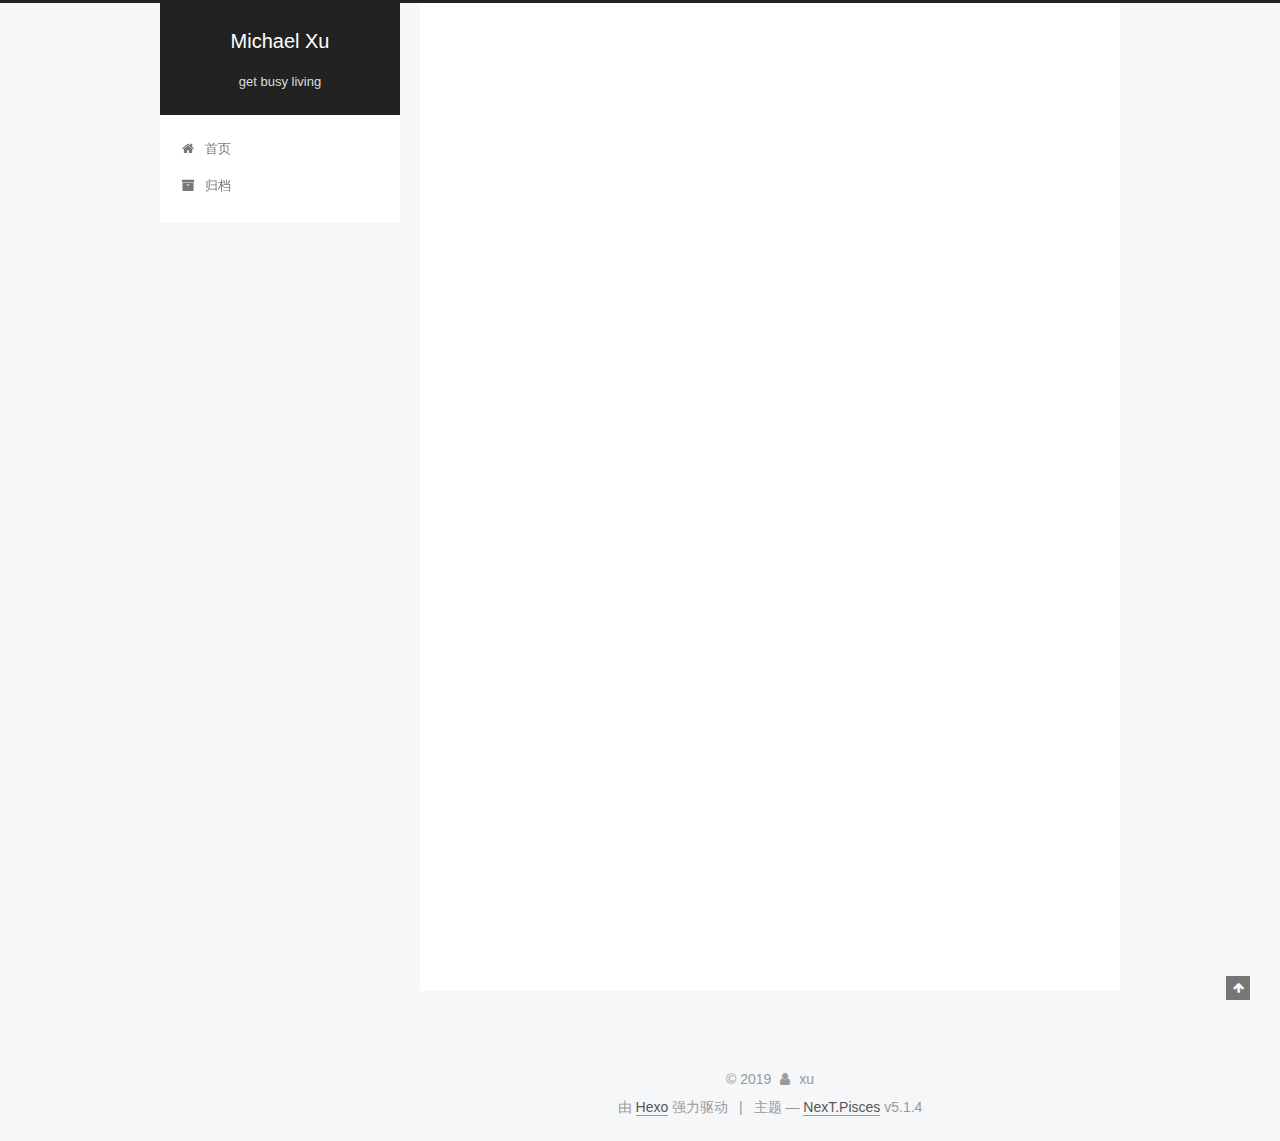
==== commit f543513b: "Site updated: 2019-01-19 16:33:14" ====
--- a/index.html
+++ b/index.html
@@ -74,23 +74,21 @@
 
 
 
-  <link rel="alternate" href="/atom.xml" title="Michael Xu" type="application/atom+xml" />
-
-
-
-
-
-
-<meta name="description" content="����д">
+
+
+
+
+
+<meta name="description" content="各种写">
 <meta property="og:type" content="website">
 <meta property="og:title" content="Michael Xu">
 <meta property="og:url" content="http://yoursite.com/index.html">
 <meta property="og:site_name" content="Michael Xu">
-<meta property="og:description" content="����д">
+<meta property="og:description" content="各种写">
 <meta property="og:locale" content="zh-Hans">
 <meta name="twitter:card" content="summary">
 <meta name="twitter:title" content="Michael Xu">
-<meta name="twitter:description" content="����д">
+<meta name="twitter:description" content="各种写">
 
 
 
@@ -506,7 +504,7 @@
           <div class="site-author motion-element" itemprop="author" itemscope itemtype="http://schema.org/Person">
             
               <p class="site-author-name" itemprop="name">xu</p>
-              <p class="site-description motion-element" itemprop="description">����д</p>
+              <p class="site-description motion-element" itemprop="description">各种写</p>
           </div>
 
           <nav class="site-state motion-element">
@@ -529,13 +527,6 @@
           </nav>
 
           
-            <div class="feed-link motion-element">
-              <a href="/atom.xml" rel="alternate">
-                <i class="fa fa-rss"></i>
-                RSS
-              </a>
-            </div>
-          
 
           
 
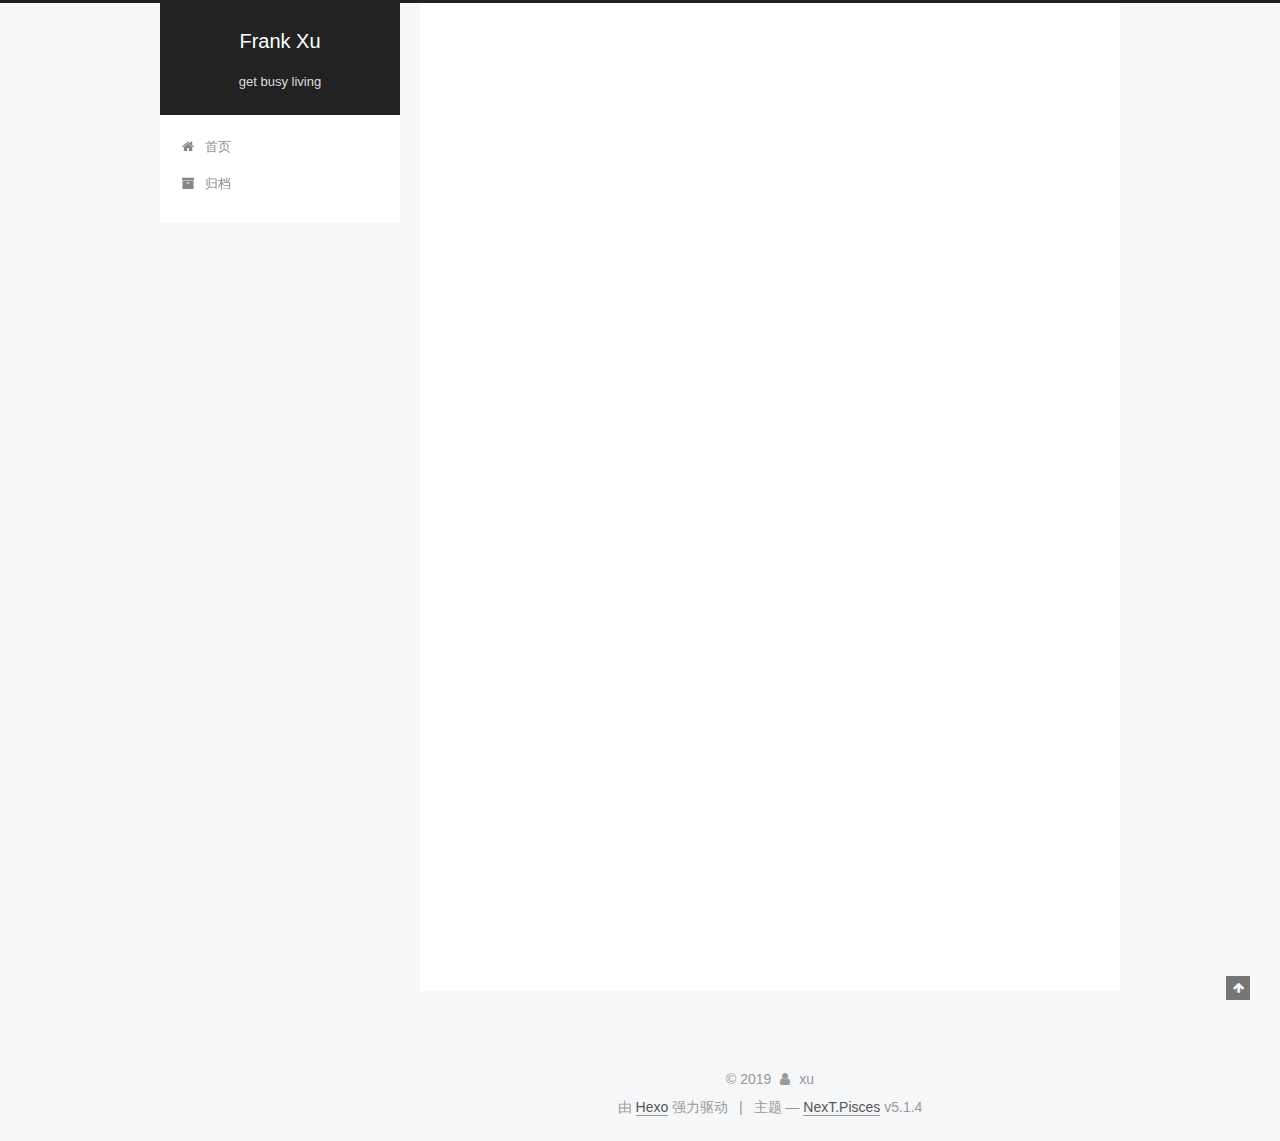
==== commit d90e94e6: "Site updated: 2019-10-22 21:11:29" ====
--- a/index.html
+++ b/index.html
@@ -81,13 +81,13 @@
 
 <meta name="description" content="各种写">
 <meta property="og:type" content="website">
-<meta property="og:title" content="Michael Xu">
+<meta property="og:title" content="Frank Xu">
 <meta property="og:url" content="http://yoursite.com/index.html">
-<meta property="og:site_name" content="Michael Xu">
+<meta property="og:site_name" content="Frank Xu">
 <meta property="og:description" content="各种写">
 <meta property="og:locale" content="zh-Hans">
 <meta name="twitter:card" content="summary">
-<meta name="twitter:title" content="Michael Xu">
+<meta name="twitter:title" content="Frank Xu">
 <meta name="twitter:description" content="各种写">
 
 
@@ -124,7 +124,7 @@
 
 
 
-  <title>Michael Xu</title>
+  <title>Frank Xu</title>
   
 
 
@@ -155,7 +155,7 @@
     <div class="custom-logo-site-title">
       <a href="/"  class="brand" rel="start">
         <span class="logo-line-before"><i></i></span>
-        <span class="site-title">Michael Xu</span>
+        <span class="site-title">Frank Xu</span>
         <span class="logo-line-after"><i></i></span>
       </a>
     </div>
@@ -241,7 +241,7 @@
     </span>
 
     <span hidden itemprop="publisher" itemscope itemtype="http://schema.org/Organization">
-      <meta itemprop="name" content="Michael Xu">
+      <meta itemprop="name" content="Frank Xu">
     </span>
 
     
@@ -365,7 +365,7 @@
     </span>
 
     <span hidden itemprop="publisher" itemscope itemtype="http://schema.org/Organization">
-      <meta itemprop="name" content="Michael Xu">
+      <meta itemprop="name" content="Frank Xu">
     </span>
 
     
@@ -427,7 +427,7 @@
       
         
           <h1 id="一、准备活动"><a href="#一、准备活动" class="headerlink" title="一、准备活动"></a>一、准备活动</h1><p>慢跑3分钟或者其它准备活动</p>
-<h1 id="二、开始有计划的训练，一般是胸、背、肩、胳膊、腿，5天一个循环"><a href="#二、开始有计划的训练，一般是胸、背、肩、胳膊、腿，5天一个循环" class="headerlink" title="二、开始有计划的训练，一般是胸、背、肩、胳膊、腿，5天一个循环"></a>二、开始有计划的训练，一般是胸、背、肩、胳膊、腿，5天一个循环</h1><p>每天的训练达到：目标肌肉酸胀，有泵感<br>
+<h1 id="二、开始有计划的训练，一般是胸、背、肩、胳膊、腿，5天一个循环"><a href="#二、开始有计划的训练，一般是胸、背、肩、胳膊、腿，5天一个循环" class="headerlink" title="二、开始有计划的训练，一般是胸、背、肩、胳膊、腿，5天一个循环"></a>二、开始有计划的训练，一般是胸、背、肩、胳膊、腿，5天一个循环</h1><p>每天的训练达到：目标肌肉酸胀，有泵感<br></p>
           <!--noindex-->
           <div class="post-button text-center">
             <a class="btn" href="/2018/06/06/toall/#more" rel="contents">
--- a/css/main.css
+++ b/css/main.css
@@ -1823,7 +1823,7 @@
   width: 4px;
   height: 4px;
   border-radius: 50%;
-  background: #af939d;
+  background: #b003b4;
 }
 .links-of-blogroll {
   font-size: 13px;
